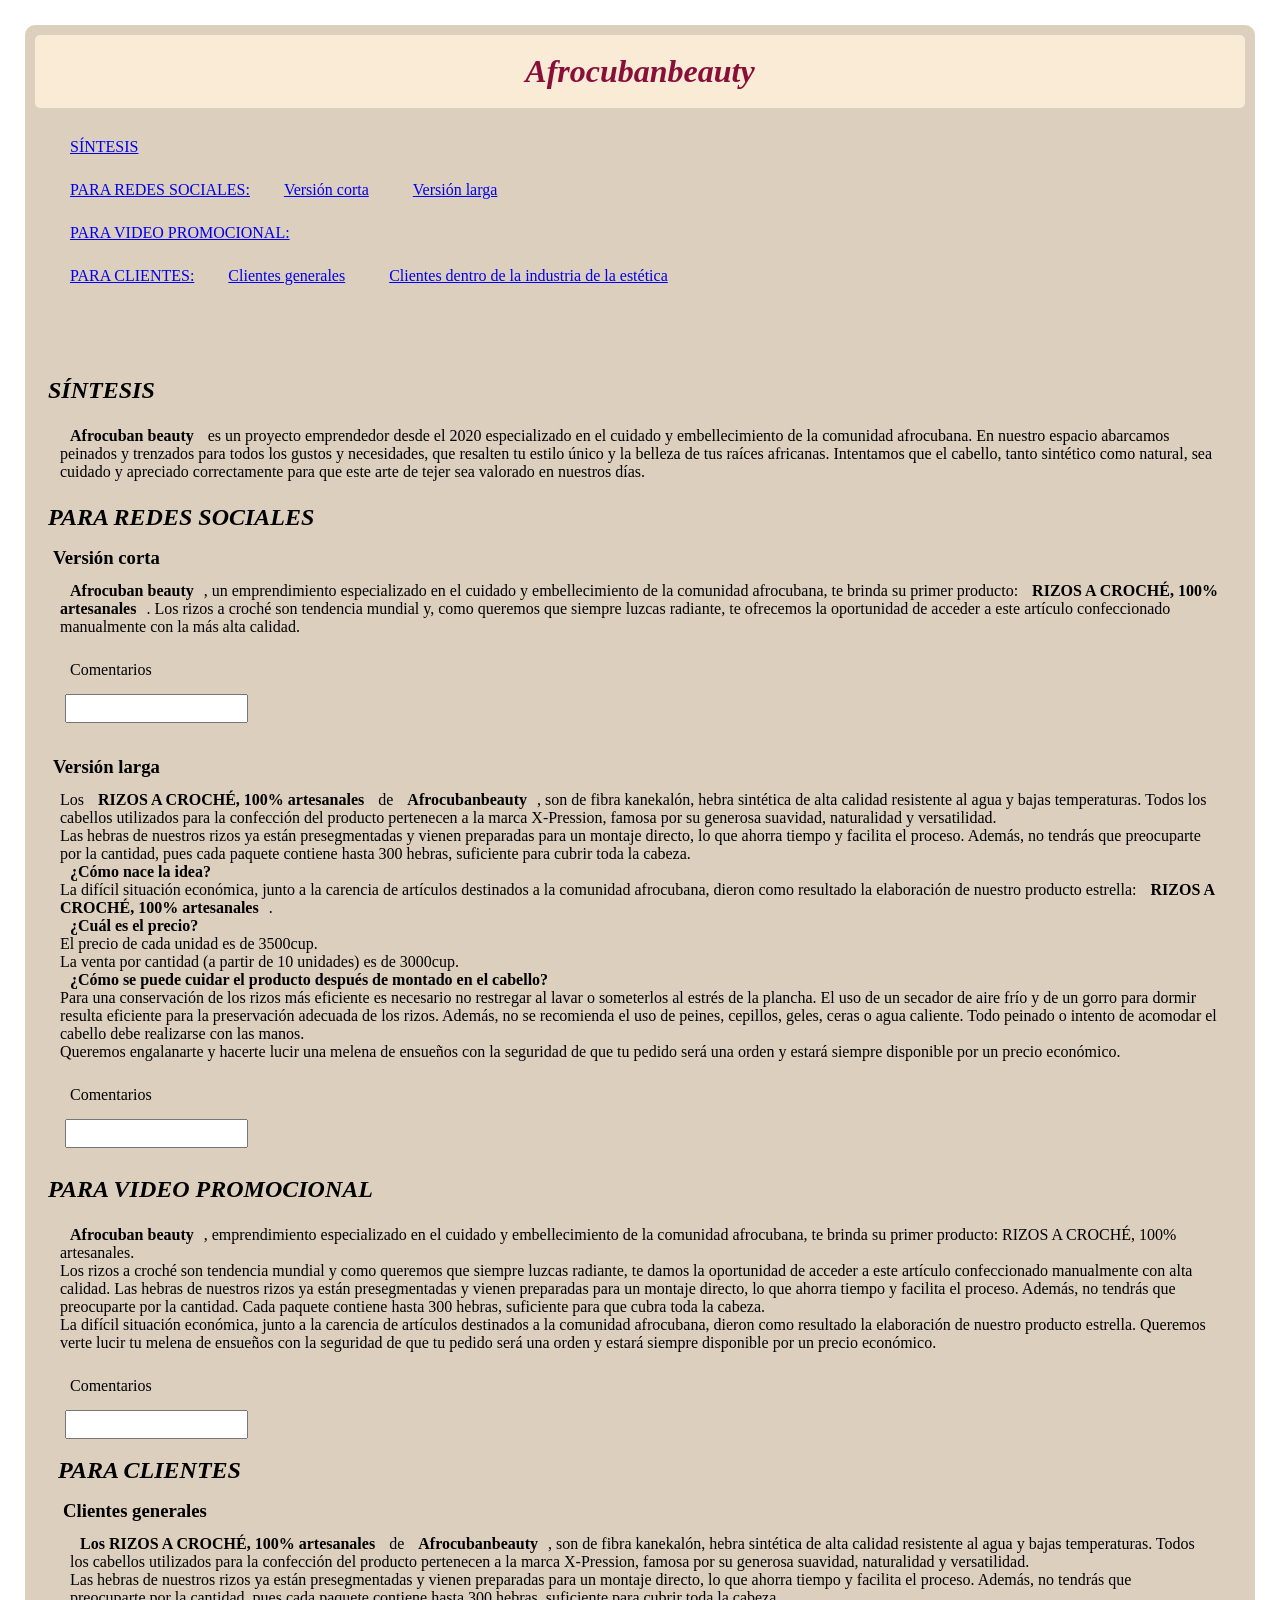
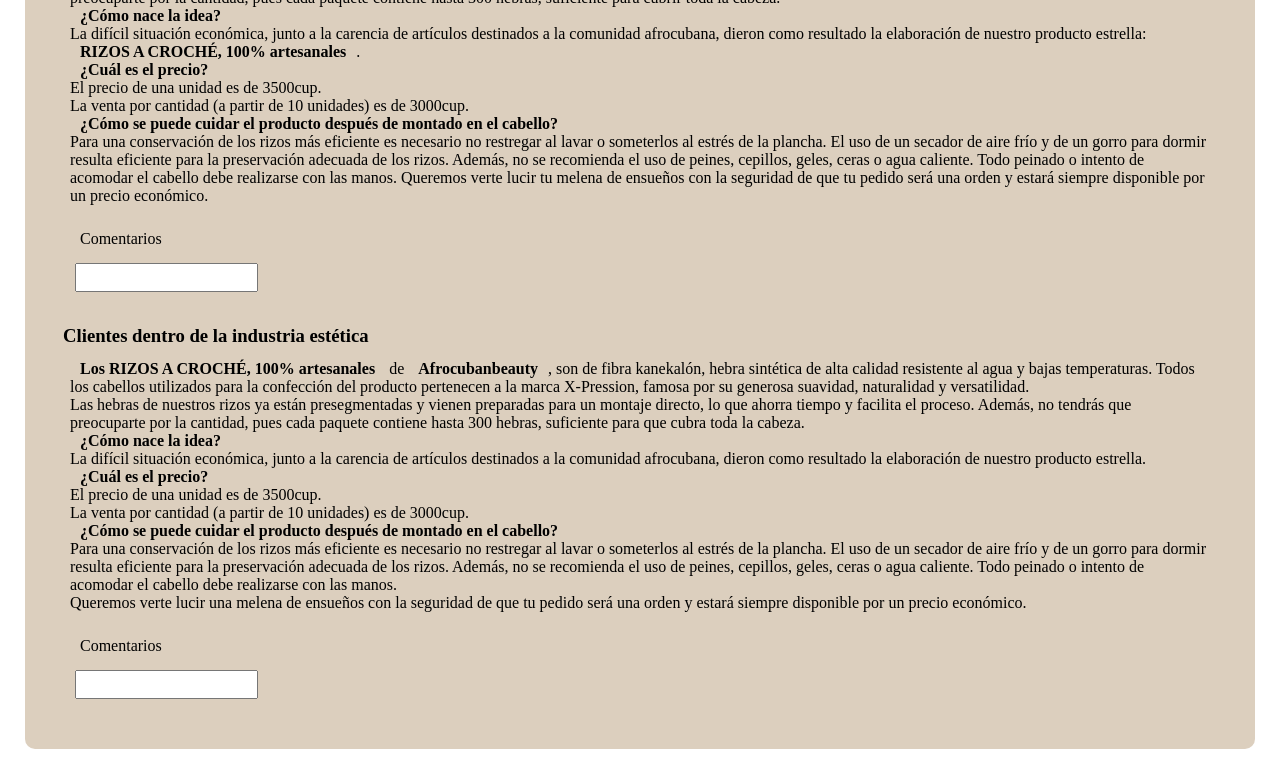
==== index.html @ 877c1de9 "cambios pequenos" ====
<!DOCTYPE html>
<html lang="en">
<head>
    <meta charset="UTF-8">
    <meta http-equiv="X-UA-Compatible" content="IE=edge">
    <meta name="viewport" content="width=device-width, initial-scale=1.0">
    <title>Afrocubanbeauty</title>
    <link rel="stylesheet" href="estilos.css">
</head>
<body>
    <div>
        <header>
            <h1 id="titulo">Afrocubanbeauty</h1>
        </header>
        <section>
            <ul>
                <ul><a href="#sintesis">SÍNTESIS</a></ul>
                <ul><a href="#redes">PARA REDES SOCIALES:</a>
                    <li><a href="#versioncorta"> Versión corta</a></li>
                    <li><a href="#versionlarga"> Versión larga</a></li>
                </ul>
                <ul> <a href="#video">PARA VIDEO PROMOCIONAL:</a></ul>
                <ul><a href="#clientes">PARA CLIENTES:</a>
                    <li><a href="#general"> Clientes generales</a></li>
                    <li><a href="#industria"> Clientes dentro de la industria de la estética</a></li>
                </ul>
            </ul>
            <br/>
            <br/>
            <br/>
            <h2 id="sintesis">SÍNTESIS</h2>
            <article>
                <p><strong>Afrocuban beauty</strong> es un proyecto emprendedor desde el 2020 
                    especializado en el cuidado y embellecimiento 
                    de la comunidad afrocubana. En nuestro espacio abarcamos peinados y trenzados para todos 
                    los gustos y necesidades,
                    que resalten tu estilo único y la belleza de tus raíces africanas. 
                    Intentamos que el cabello, tanto sintético como natural, sea cuidado y
                    apreciado correctamente para que este arte de tejer sea valorado 
                    en nuestros días.
                </p>
            </article>
            <h2 id="redes">PARA REDES SOCIALES</h2>
            <article>
                <h3 id="versioncorta">Versión corta</h3>
                <p><strong>Afrocuban beauty</strong>, un emprendimiento especializado en el cuidado y embellecimiento 
                    de la comunidad afrocubana, te brinda su primer producto: <strong>RIZOS A CROCHÉ, 100% artesanales</strong>. 
                    Los rizos a croché son tendencia mundial y, como queremos que siempre luzcas radiante, 
                    te ofrecemos la oportunidad de acceder a este artículo confeccionado manualmente 
                    con la más alta calidad.                    
                </p>
                <footer>
                    <p>Comentarios</p>
                    <input type="text">
                </footer>
            </article>
            <article>
                <h3 id="versionlarga">Versión larga</h3>
                <p> Los <strong>RIZOS A CROCHÉ, 100% artesanales</strong> de <strong>Afrocubanbeauty</strong>, son de 
                    fibra kanekalón, hebra sintética de alta calidad resistente al agua y bajas temperaturas. Todos 
                    los cabellos utilizados para la confección del producto pertenecen a la marca X-Pression, famosa 
                    por su generosa suavidad, naturalidad y versatilidad.
                    <br/>Las hebras de nuestros rizos ya están presegmentadas y vienen preparadas para un montaje 
                    directo, lo que ahorra tiempo y facilita el proceso.
                    Además, no tendrás que preocuparte por la cantidad, pues cada paquete contiene hasta 300 hebras, 
                    suficiente para cubrir toda la cabeza.
                    <br/><strong>¿Cómo nace la idea?</strong><br/>
                    La difícil situación económica, junto a la carencia de artículos destinados a la comunidad afrocubana, 
                    dieron como resultado la elaboración de nuestro producto estrella: 
                    <strong>RIZOS A CROCHÉ, 100% artesanales</strong>. 
                    <br/><strong>¿Cuál es el precio?</strong><br/>
                    El precio de cada unidad es de 3500cup. <br/>
                    La venta por cantidad (a partir de 10 unidades) es de 3000cup.
                    <br/><strong>¿Cómo se puede cuidar el producto después de montado en el cabello?</strong><br/>
                    Para una conservación de los rizos más eficiente es necesario no restregar al lavar o someterlos 
                    al estrés de la plancha. El uso de un secador de aire frío y de un gorro para dormir resulta 
                    eficiente para la preservación adecuada de los rizos. Además, no se recomienda el uso de peines, 
                    cepillos, geles, ceras o agua caliente. Todo peinado o intento de acomodar el cabello debe 
                    realizarse con las manos.
                    <br/>
                    Queremos engalanarte y hacerte lucir una melena de ensueños con la seguridad de que tu 
                    pedido será una orden y estará siempre disponible por un precio económico.
                    
                </p>
                <footer>
                    <p>Comentarios</p>
                    <input type="text">
                </footer>
            </article>
            <h2 id="video">PARA VIDEO PROMOCIONAL</h2>
            <article>
                <p><strong>Afrocuban beauty</strong>, emprendimiento especializado en el cuidado y embellecimiento 
                    de la comunidad afrocubana, te brinda su primer producto: RIZOS A CROCHÉ, 100% artesanales. 
                    <br/>Los rizos a croché son tendencia mundial y como queremos que siempre luzcas radiante, 
                    te damos la oportunidad de acceder a este artículo confeccionado manualmente con 
                    alta calidad.
                    Las hebras de nuestros rizos ya están presegmentadas y vienen preparadas para un montaje directo, 
                    lo que ahorra tiempo y facilita el proceso.
                    Además, no tendrás que preocuparte por la cantidad. Cada paquete contiene hasta 300 hebras, 
                    suficiente para que cubra toda la cabeza.
                    <br/>
                    La difícil situación económica, junto a la carencia de artículos destinados a la comunidad afrocubana, 
                    dieron como resultado la elaboración de nuestro producto estrella. 
                    Queremos verte lucir tu melena de ensueños con la seguridad de que tu pedido será una 
                    orden y estará siempre disponible por un precio económico.
                    
                </p>
                <footer>
                    <p>Comentarios</p>
                    <input type="text">
                </footer>
            <h2 id="clientes">PARA CLIENTES</h2>
            <article>
                <h3 id="general">Clientes generales</h3>
                <p><strong>Los RIZOS A CROCHÉ, 100% artesanales</strong> de <strong>Afrocubanbeauty</strong>, son de 
                    fibra kanekalón, hebra sintética de alta calidad resistente al agua y bajas temperaturas. Todos los 
                    cabellos utilizados para la confección del producto pertenecen a la marca X-Pression, famosa por su 
                    generosa suavidad, naturalidad y versatilidad.
                    <br/>Las hebras de nuestros rizos ya están presegmentadas y vienen preparadas para un montaje directo, 
                    lo que ahorra tiempo y facilita el proceso.
                    Además, no tendrás que preocuparte por la cantidad, pues cada paquete contiene hasta 300 hebras, 
                    suficiente para cubrir toda la cabeza.
                    <br/><strong>¿Cómo nace la idea?</strong><br/>
                    La difícil situación económica, junto a la carencia de artículos destinados a la comunidad afrocubana, 
                    dieron como resultado la elaboración de nuestro producto estrella: <strong>RIZOS A CROCHÉ, 100% artesanales</strong>. 
                    <br/><strong>¿Cuál es el precio?</strong><br/>
                    El precio de una unidad es de 3500cup. <br/>
                    La venta por cantidad (a partir de 10 unidades) es de 3000cup.
                    <br/>
                    <strong>¿Cómo se puede cuidar el producto después de montado en el cabello?</strong><br/>
                    Para una conservación de los rizos más eficiente es necesario no restregar al lavar o someterlos 
                    al estrés de la plancha. El uso de un secador de aire frío y de un gorro para dormir resulta eficiente 
                    para la preservación adecuada de los rizos. Además, no se recomienda el uso de peines, cepillos, geles, 
                    ceras o agua caliente. Todo peinado o intento de acomodar el cabello debe realizarse con las manos.
                    Queremos verte lucir tu melena de ensueños con la seguridad de que tu pedido será una 
                    orden y estará siempre disponible por un precio económico.
                    
                </p>
                <footer>
                    <p>Comentarios</p>
                    <input type="text">
                </footer>
            </article>
            <article>
                <h3 id="industria">Clientes dentro de la industria estética</h3>
                <p><strong>Los RIZOS A CROCHÉ, 100% artesanales</strong> de <strong>Afrocubanbeauty</strong>, son de 
                    fibra kanekalón, hebra sintética de alta calidad resistente al agua y bajas temperaturas. Todos 
                    los cabellos utilizados para la confección del producto pertenecen a la marca X-Pression, famosa 
                    por su generosa suavidad, naturalidad y versatilidad.
                    <br/>Las hebras de nuestros rizos ya están presegmentadas y vienen preparadas para un montaje directo, 
                    lo que ahorra tiempo y facilita el proceso.
                    Además, no tendrás que preocuparte por la cantidad, pues cada paquete contiene hasta 300 hebras, 
                    suficiente para que cubra toda la cabeza.
                    <br/><strong>¿Cómo nace la idea?</strong><br/>
                    La difícil situación económica, junto a la carencia de artículos destinados a la comunidad afrocubana, 
                    dieron como resultado la elaboración de nuestro producto estrella. 
                    <br/><strong>¿Cuál es el precio?</strong><br/>
                    El precio de una unidad es de 3500cup. <br/>
                    La venta por cantidad (a partir de 10 unidades) es de 3000cup.
                    <br/>
                    <strong>¿Cómo se puede cuidar el producto después de montado en el cabello?</strong><br/>
                    Para una conservación de los rizos más eficiente es necesario no restregar al lavar o someterlos 
                    al estrés de la plancha. El uso de un secador de aire frío y de un gorro para dormir resulta 
                    eficiente para la preservación adecuada de los rizos. Además, no se recomienda el uso de peines, 
                    cepillos, geles, ceras o agua caliente. Todo peinado o intento de acomodar el cabello debe 
                    realizarse con las manos.
                    <br/>
                    Queremos verte lucir una melena de ensueños con la seguridad de que tu pedido 
                    será una orden y estará siempre disponible por un precio económico.
                    
                </p>
                <footer>
                    <p>Comentarios</p>
                    <input type="text">
                </footer>
</body>
</html>
---- estilos.css ----
* {
    margin: 5px;
    padding: 5px;
}rgb(233, 163, 58)rgb(233, 210, 177)

body {
    background-color: blanchedalmond;
}

div {
    border: 3px blanchedalmond;
    background-color: rgb(220, 207, 190);
    border-radius: 10px;
}

h1 {
    font-size: 2rem;
    font-family: 'Lucida Sans';
    color: rgb(138, 15, 56);
    font-style: italic;
    text-align: center;
}

h2 {
    font-style: italic;
    padding: 3px;
}

header footer article section {
    display: block;
}

h3 {
    padding: 3px;
    margin: 0px;
}

article {
    font-family: Verdana;
}

li {
    display: inline-block;
}

header {
    border: 3px antiquewhite solid;
    border-radius: 5px;
    background-color: antiquewhite;
}
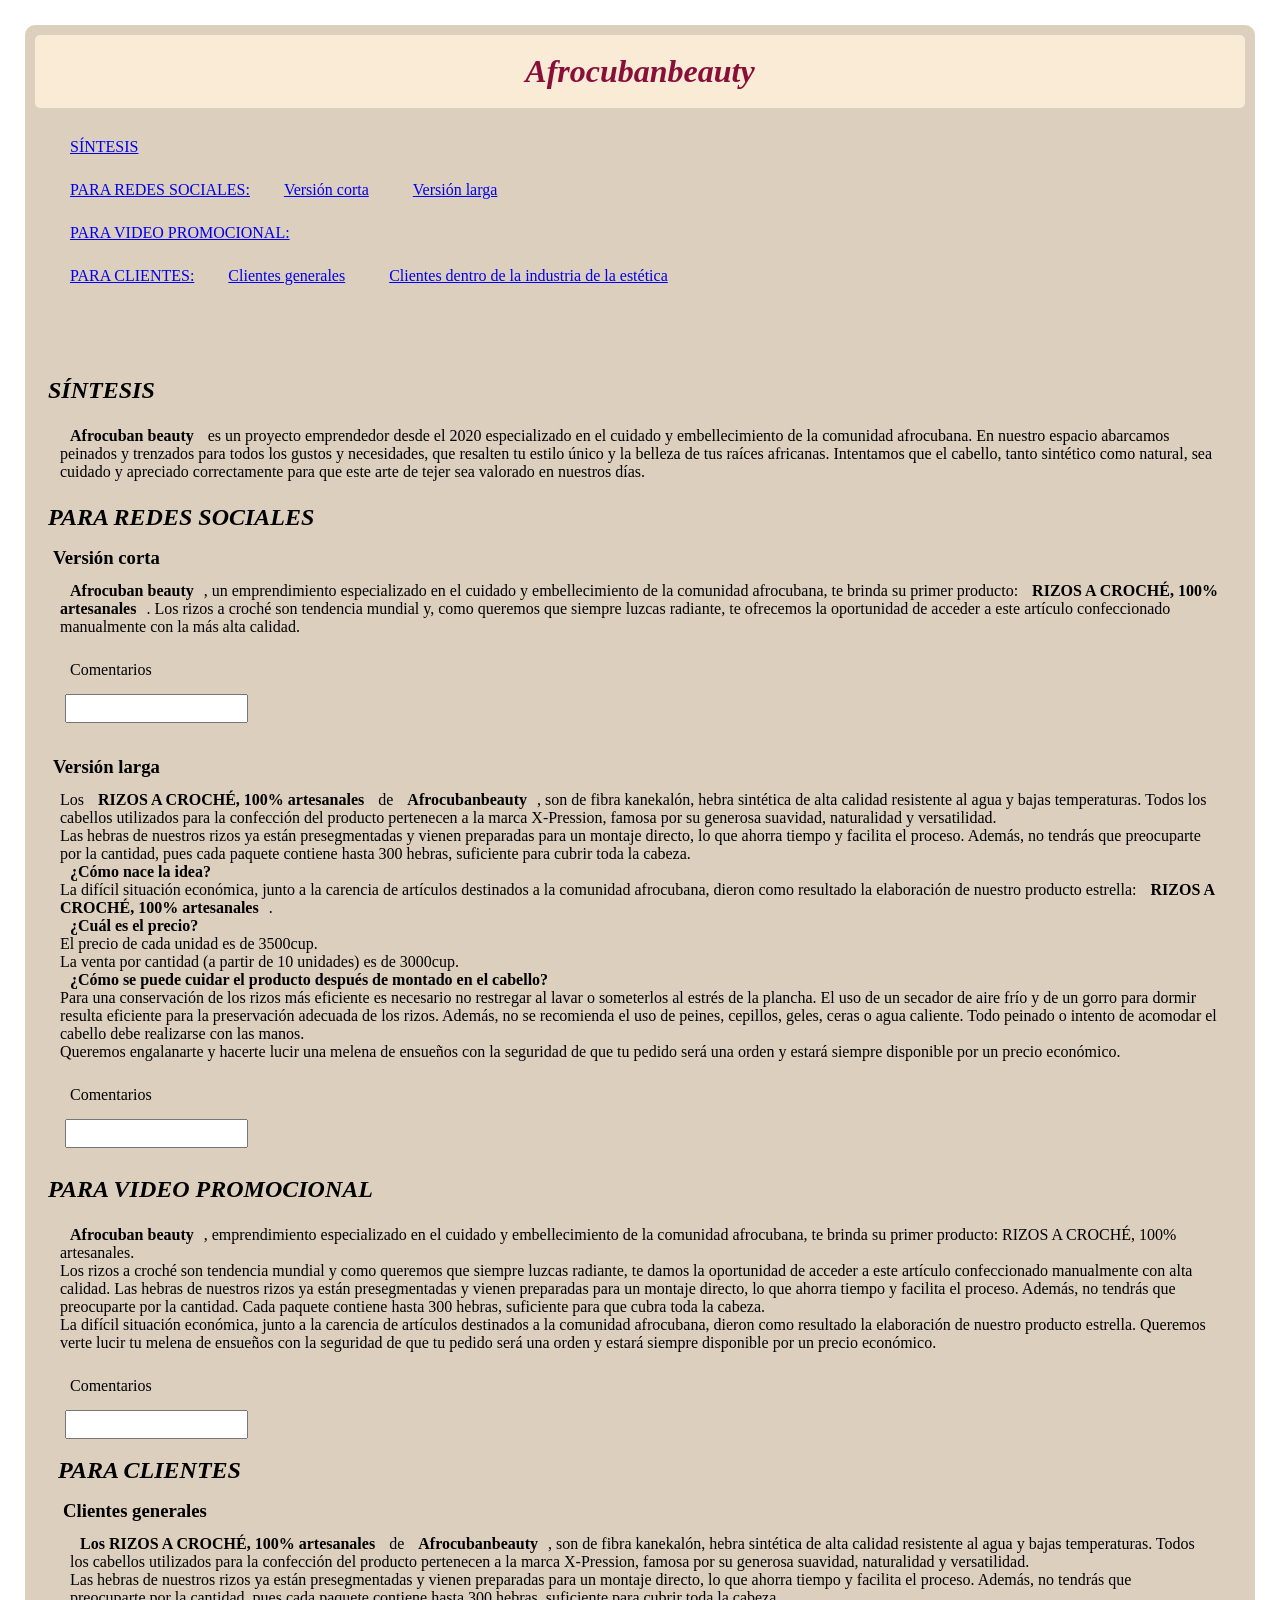
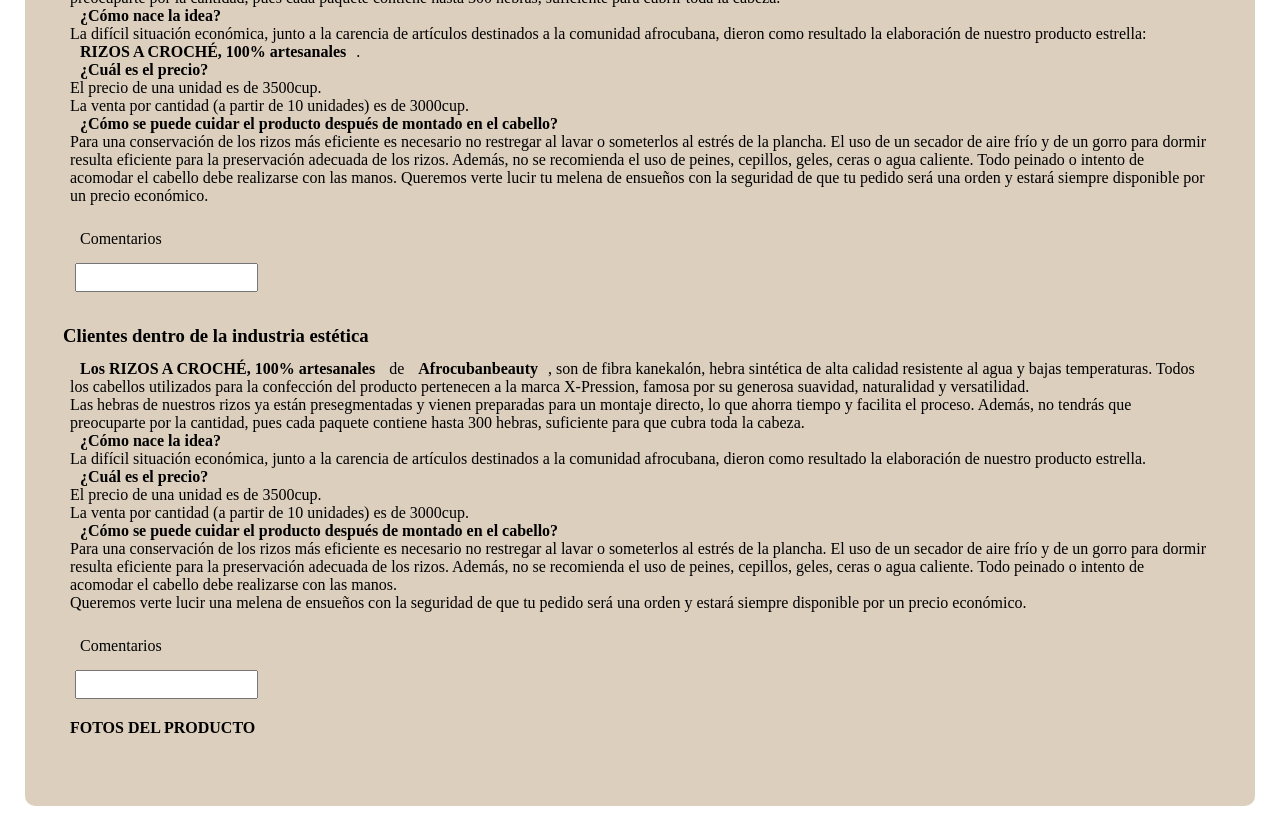
==== commit 2b369c91: "icon arreglado" ====
--- a/index.html
+++ b/index.html
@@ -6,6 +6,7 @@
     <meta name="viewport" content="width=device-width, initial-scale=1.0">
     <title>Afrocubanbeauty</title>
     <link rel="stylesheet" href="estilos.css">
+    <link rel="icon" type="image/x-icon" href="favicon.ico">
 </head>
 <body>
     <div>
@@ -173,5 +174,10 @@
                     <p>Comentarios</p>
                     <input type="text">
                 </footer>
+    
+    <h4>FOTOS DEL PRODUCTO</h4>
+    <img>
+    <img>
+    <img>
 </body>
 </html>
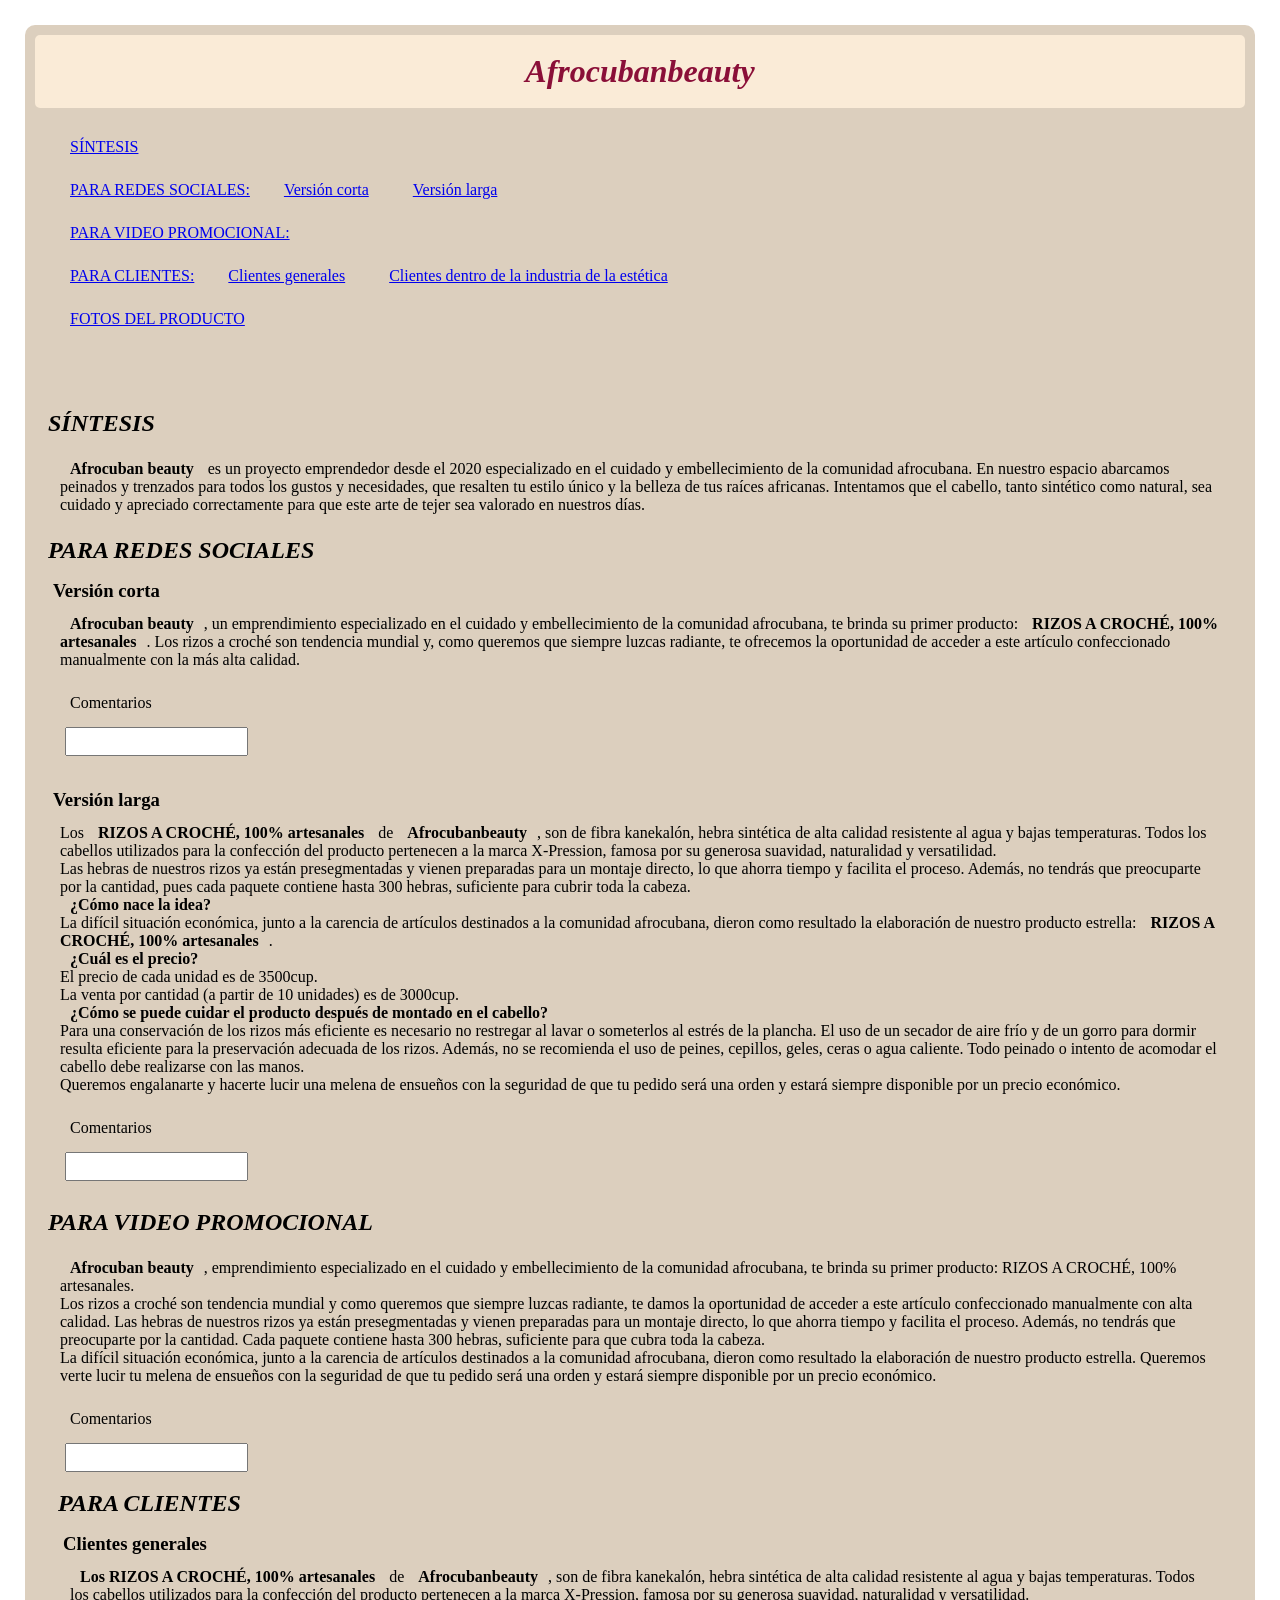
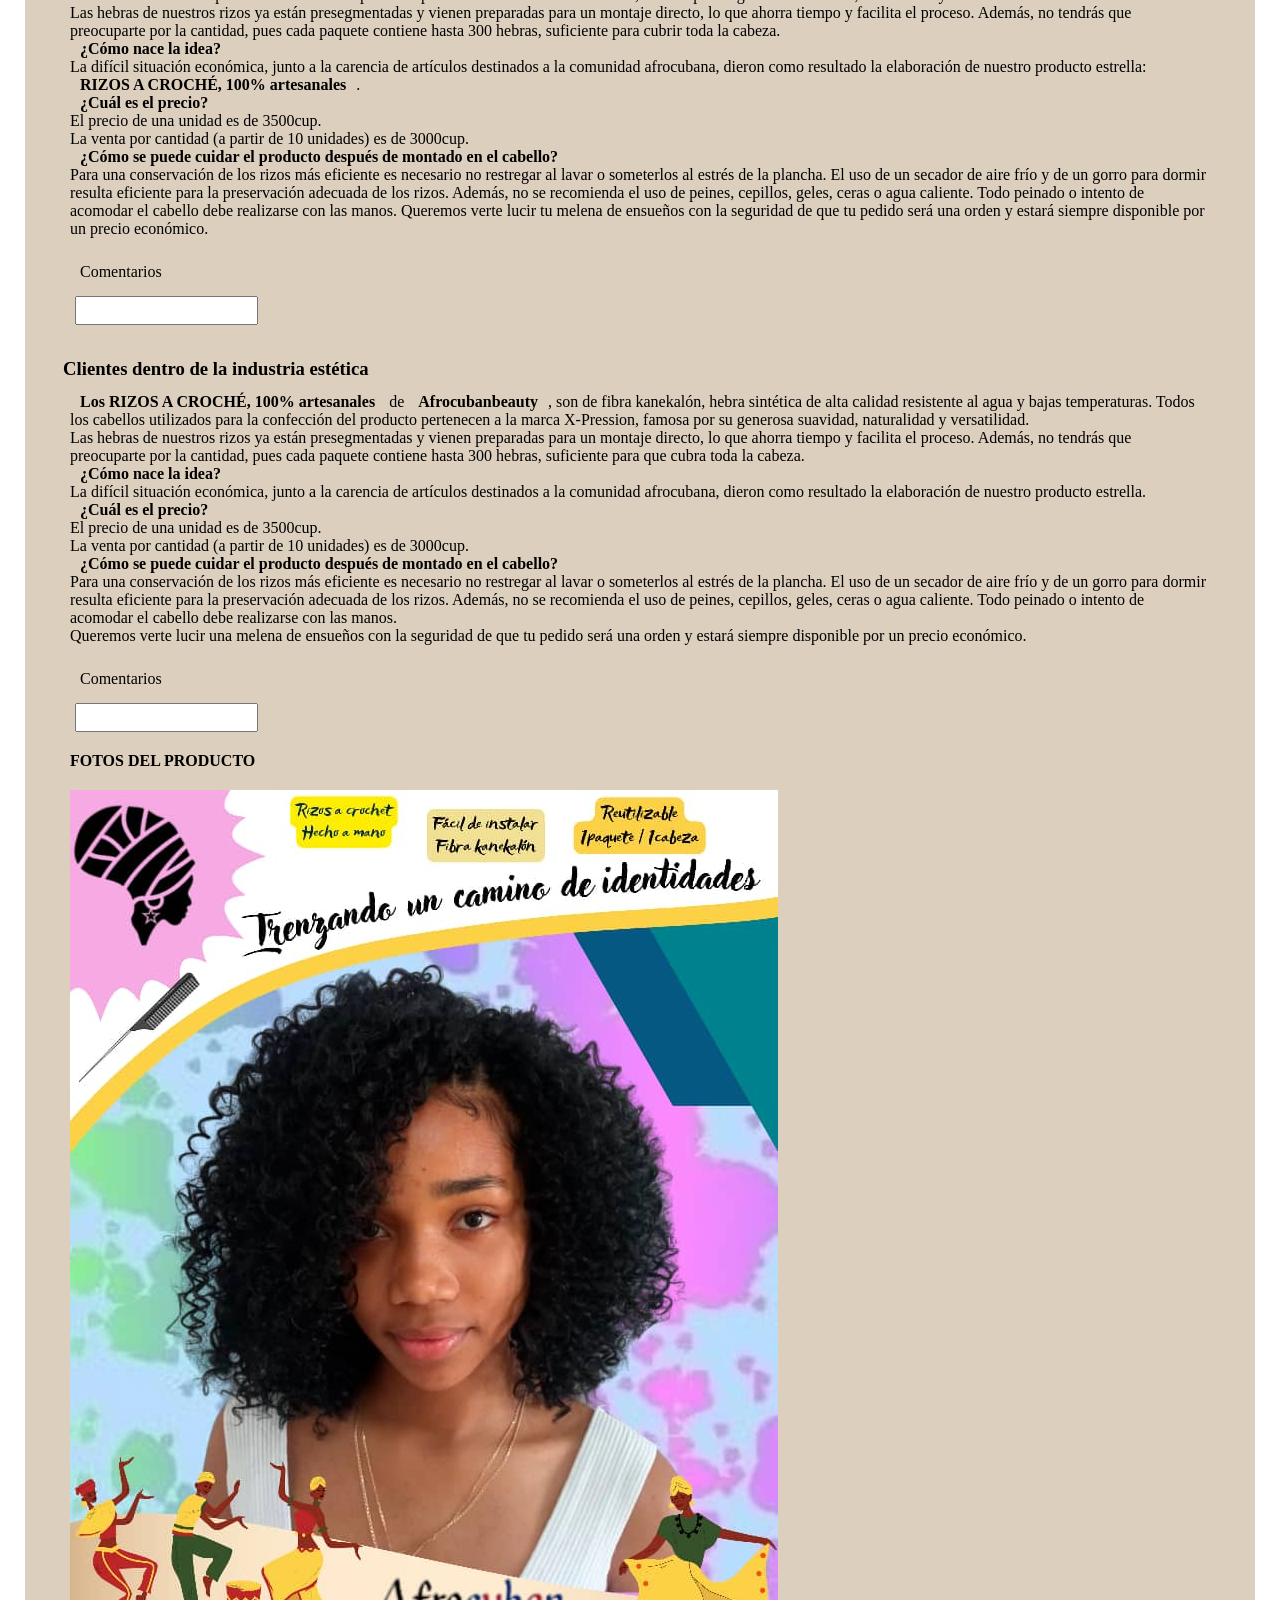
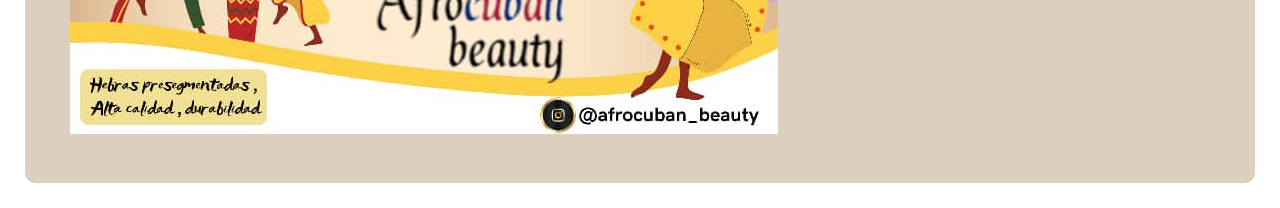
==== commit 9b12e8b4: "foto" ====
--- a/index.html
+++ b/index.html
@@ -25,6 +25,7 @@
                     <li><a href="#general"> Clientes generales</a></li>
                     <li><a href="#industria"> Clientes dentro de la industria de la estética</a></li>
                 </ul>
+                <ul><a href="#fotos">FOTOS DEL PRODUCTO</a></ul>
             </ul>
             <br/>
             <br/>
@@ -175,9 +176,7 @@
                     <input type="text">
                 </footer>
     
-    <h4>FOTOS DEL PRODUCTO</h4>
-    <img>
-    <img>
-    <img>
+    <h4 id="fotos">FOTOS DEL PRODUCTO</h4>
+    <img src="1.jpg" height="50%"/>
 </body>
 </html>
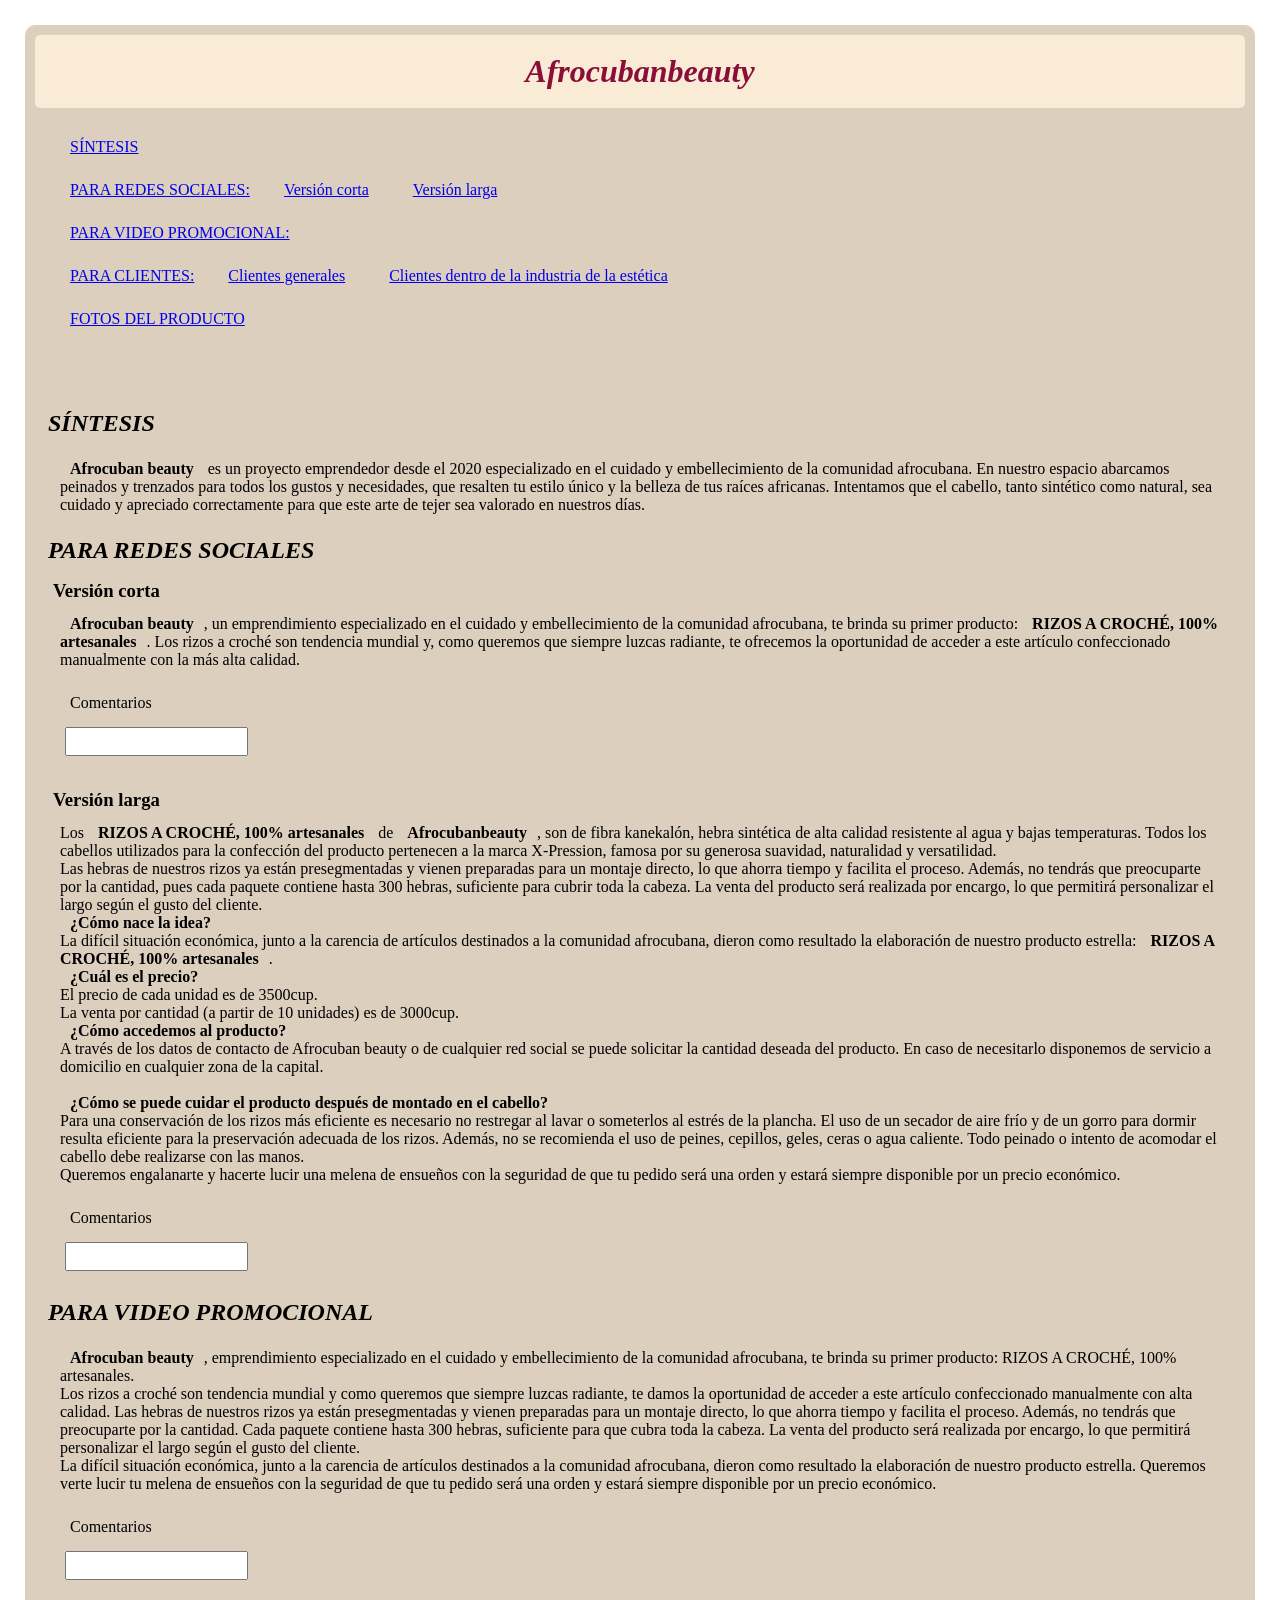
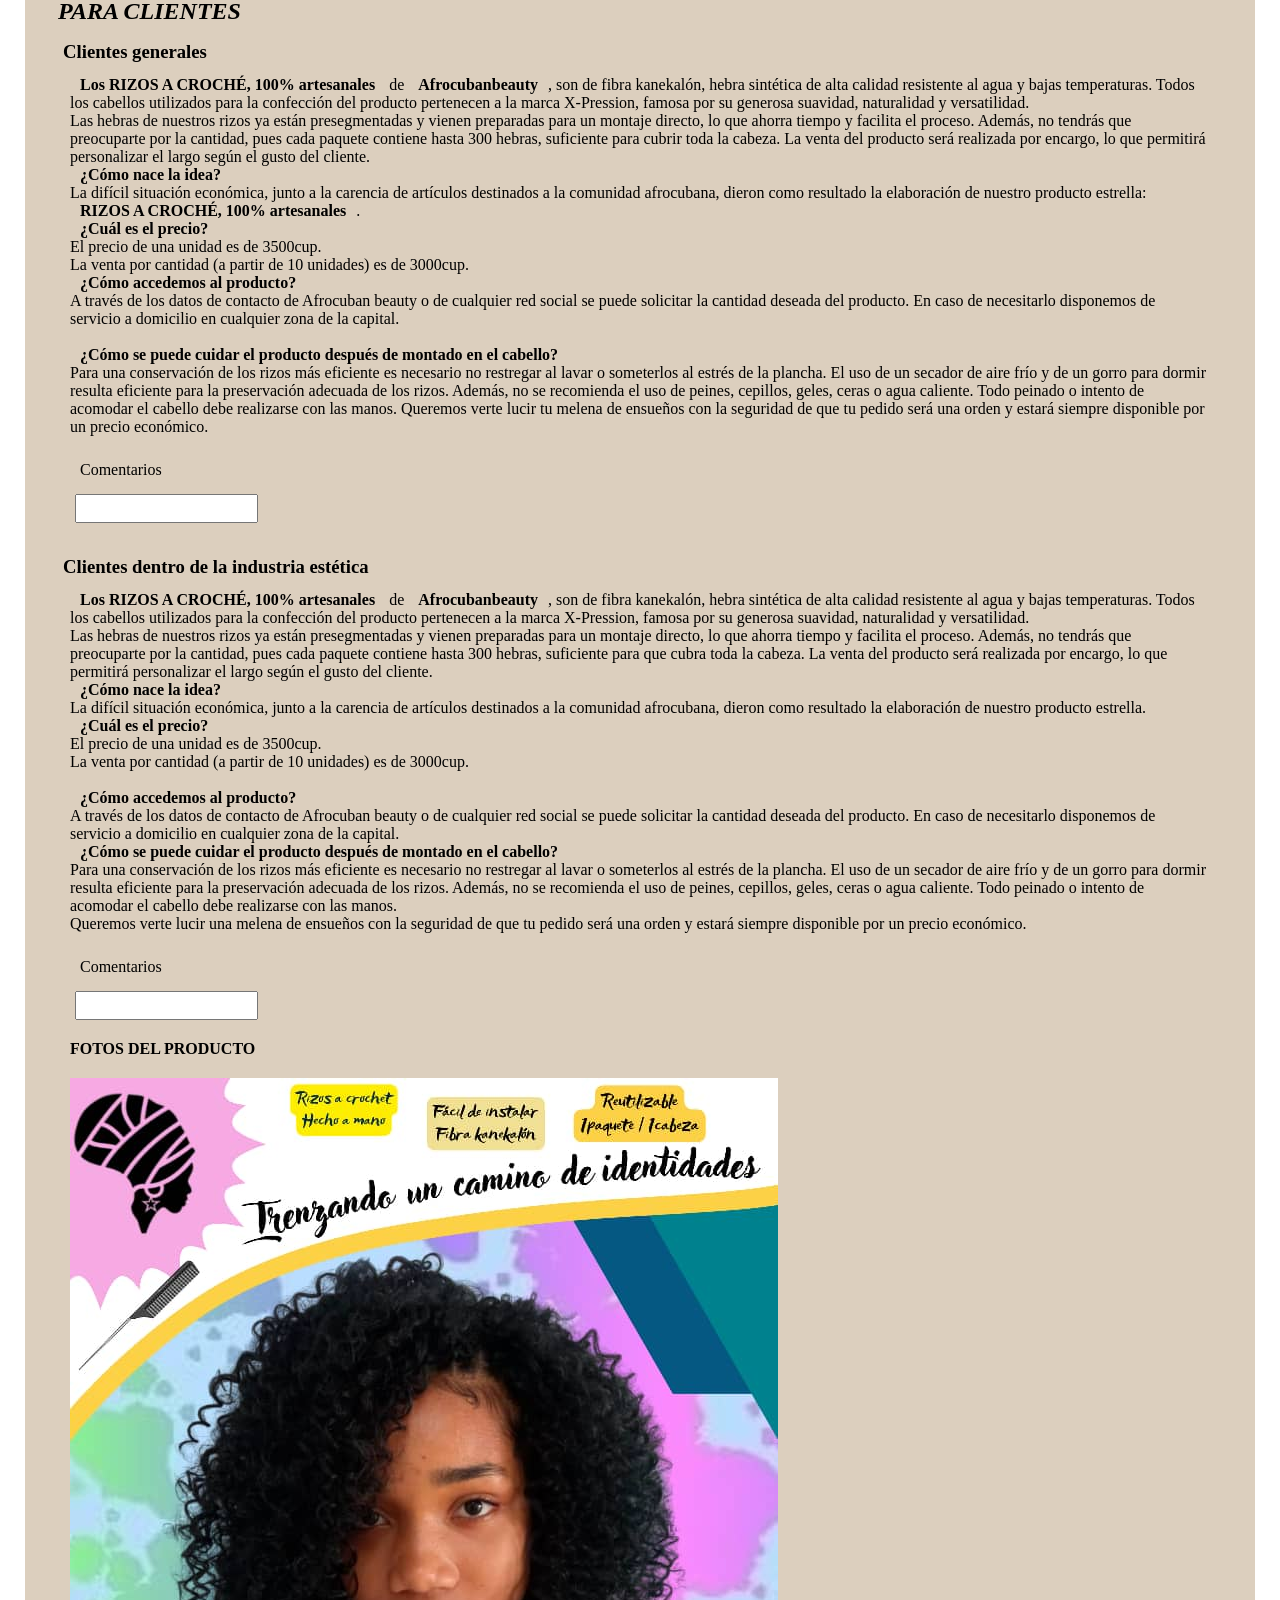
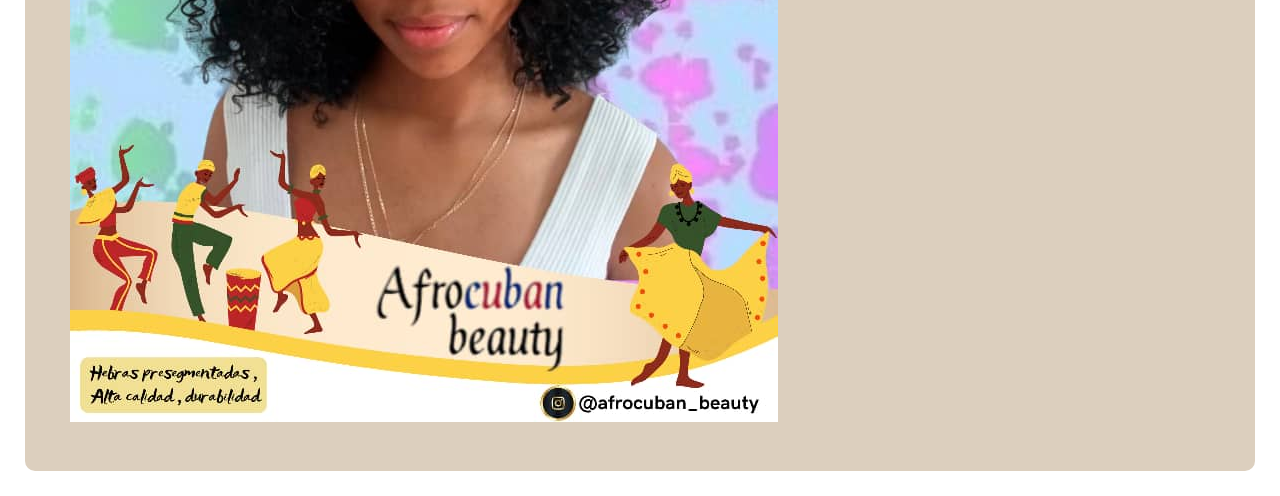
==== commit e87e580a: "lll" ====
--- a/index.html
+++ b/index.html
@@ -65,7 +65,8 @@
                     <br/>Las hebras de nuestros rizos ya están presegmentadas y vienen preparadas para un montaje 
                     directo, lo que ahorra tiempo y facilita el proceso.
                     Además, no tendrás que preocuparte por la cantidad, pues cada paquete contiene hasta 300 hebras, 
-                    suficiente para cubrir toda la cabeza.
+                    suficiente para cubrir toda la cabeza. La venta del producto será realizada por encargo, 
+                    lo que permitirá personalizar el largo según el gusto del cliente. 
                     <br/><strong>¿Cómo nace la idea?</strong><br/>
                     La difícil situación económica, junto a la carencia de artículos destinados a la comunidad afrocubana, 
                     dieron como resultado la elaboración de nuestro producto estrella: 
@@ -73,6 +74,11 @@
                     <br/><strong>¿Cuál es el precio?</strong><br/>
                     El precio de cada unidad es de 3500cup. <br/>
                     La venta por cantidad (a partir de 10 unidades) es de 3000cup.
+                    <br/><strong>¿Cómo accedemos al producto?</strong><br/>
+                    A través de los datos de contacto de Afrocuban beauty o de cualquier red social se puede solicitar 
+                    la cantidad deseada del producto. En caso de necesitarlo disponemos de servicio a domicilio en cualquier zona
+                    de la capital.
+                    <br/>
                     <br/><strong>¿Cómo se puede cuidar el producto después de montado en el cabello?</strong><br/>
                     Para una conservación de los rizos más eficiente es necesario no restregar al lavar o someterlos 
                     al estrés de la plancha. El uso de un secador de aire frío y de un gorro para dormir resulta 
@@ -99,7 +105,8 @@
                     Las hebras de nuestros rizos ya están presegmentadas y vienen preparadas para un montaje directo, 
                     lo que ahorra tiempo y facilita el proceso.
                     Además, no tendrás que preocuparte por la cantidad. Cada paquete contiene hasta 300 hebras, 
-                    suficiente para que cubra toda la cabeza.
+                    suficiente para que cubra toda la cabeza. La venta del producto será realizada por encargo, 
+                    lo que permitirá personalizar el largo según el gusto del cliente. 
                     <br/>
                     La difícil situación económica, junto a la carencia de artículos destinados a la comunidad afrocubana, 
                     dieron como resultado la elaboración de nuestro producto estrella. 
@@ -121,13 +128,19 @@
                     <br/>Las hebras de nuestros rizos ya están presegmentadas y vienen preparadas para un montaje directo, 
                     lo que ahorra tiempo y facilita el proceso.
                     Además, no tendrás que preocuparte por la cantidad, pues cada paquete contiene hasta 300 hebras, 
-                    suficiente para cubrir toda la cabeza.
+                    suficiente para cubrir toda la cabeza. La venta del producto será realizada por 
+                    encargo, lo que permitirá personalizar el largo según el gusto del cliente. 
                     <br/><strong>¿Cómo nace la idea?</strong><br/>
                     La difícil situación económica, junto a la carencia de artículos destinados a la comunidad afrocubana, 
                     dieron como resultado la elaboración de nuestro producto estrella: <strong>RIZOS A CROCHÉ, 100% artesanales</strong>. 
                     <br/><strong>¿Cuál es el precio?</strong><br/>
                     El precio de una unidad es de 3500cup. <br/>
                     La venta por cantidad (a partir de 10 unidades) es de 3000cup.
+                    <br/><strong>¿Cómo accedemos al producto?</strong><br/>
+                    A través de los datos de contacto de Afrocuban beauty o de cualquier red social se puede solicitar 
+                    la cantidad deseada del producto. En caso de necesitarlo disponemos de servicio a domicilio en cualquier zona
+                    de la capital.
+                    <br/>
                     <br/>
                     <strong>¿Cómo se puede cuidar el producto después de montado en el cabello?</strong><br/>
                     Para una conservación de los rizos más eficiente es necesario no restregar al lavar o someterlos 
@@ -152,13 +165,18 @@
                     <br/>Las hebras de nuestros rizos ya están presegmentadas y vienen preparadas para un montaje directo, 
                     lo que ahorra tiempo y facilita el proceso.
                     Además, no tendrás que preocuparte por la cantidad, pues cada paquete contiene hasta 300 hebras, 
-                    suficiente para que cubra toda la cabeza.
+                    suficiente para que cubra toda la cabeza. La venta del producto será realizada por encargo, lo que permitirá personalizar el largo según el gusto del cliente. 
                     <br/><strong>¿Cómo nace la idea?</strong><br/>
                     La difícil situación económica, junto a la carencia de artículos destinados a la comunidad afrocubana, 
                     dieron como resultado la elaboración de nuestro producto estrella. 
                     <br/><strong>¿Cuál es el precio?</strong><br/>
                     El precio de una unidad es de 3500cup. <br/>
                     La venta por cantidad (a partir de 10 unidades) es de 3000cup.
+                    <br/>
+                    <br/><strong>¿Cómo accedemos al producto?</strong><br/>
+                    A través de los datos de contacto de Afrocuban beauty o de cualquier red social se puede solicitar 
+                    la cantidad deseada del producto. En caso de necesitarlo disponemos de servicio a domicilio en cualquier zona
+                    de la capital.
                     <br/>
                     <strong>¿Cómo se puede cuidar el producto después de montado en el cabello?</strong><br/>
                     Para una conservación de los rizos más eficiente es necesario no restregar al lavar o someterlos 
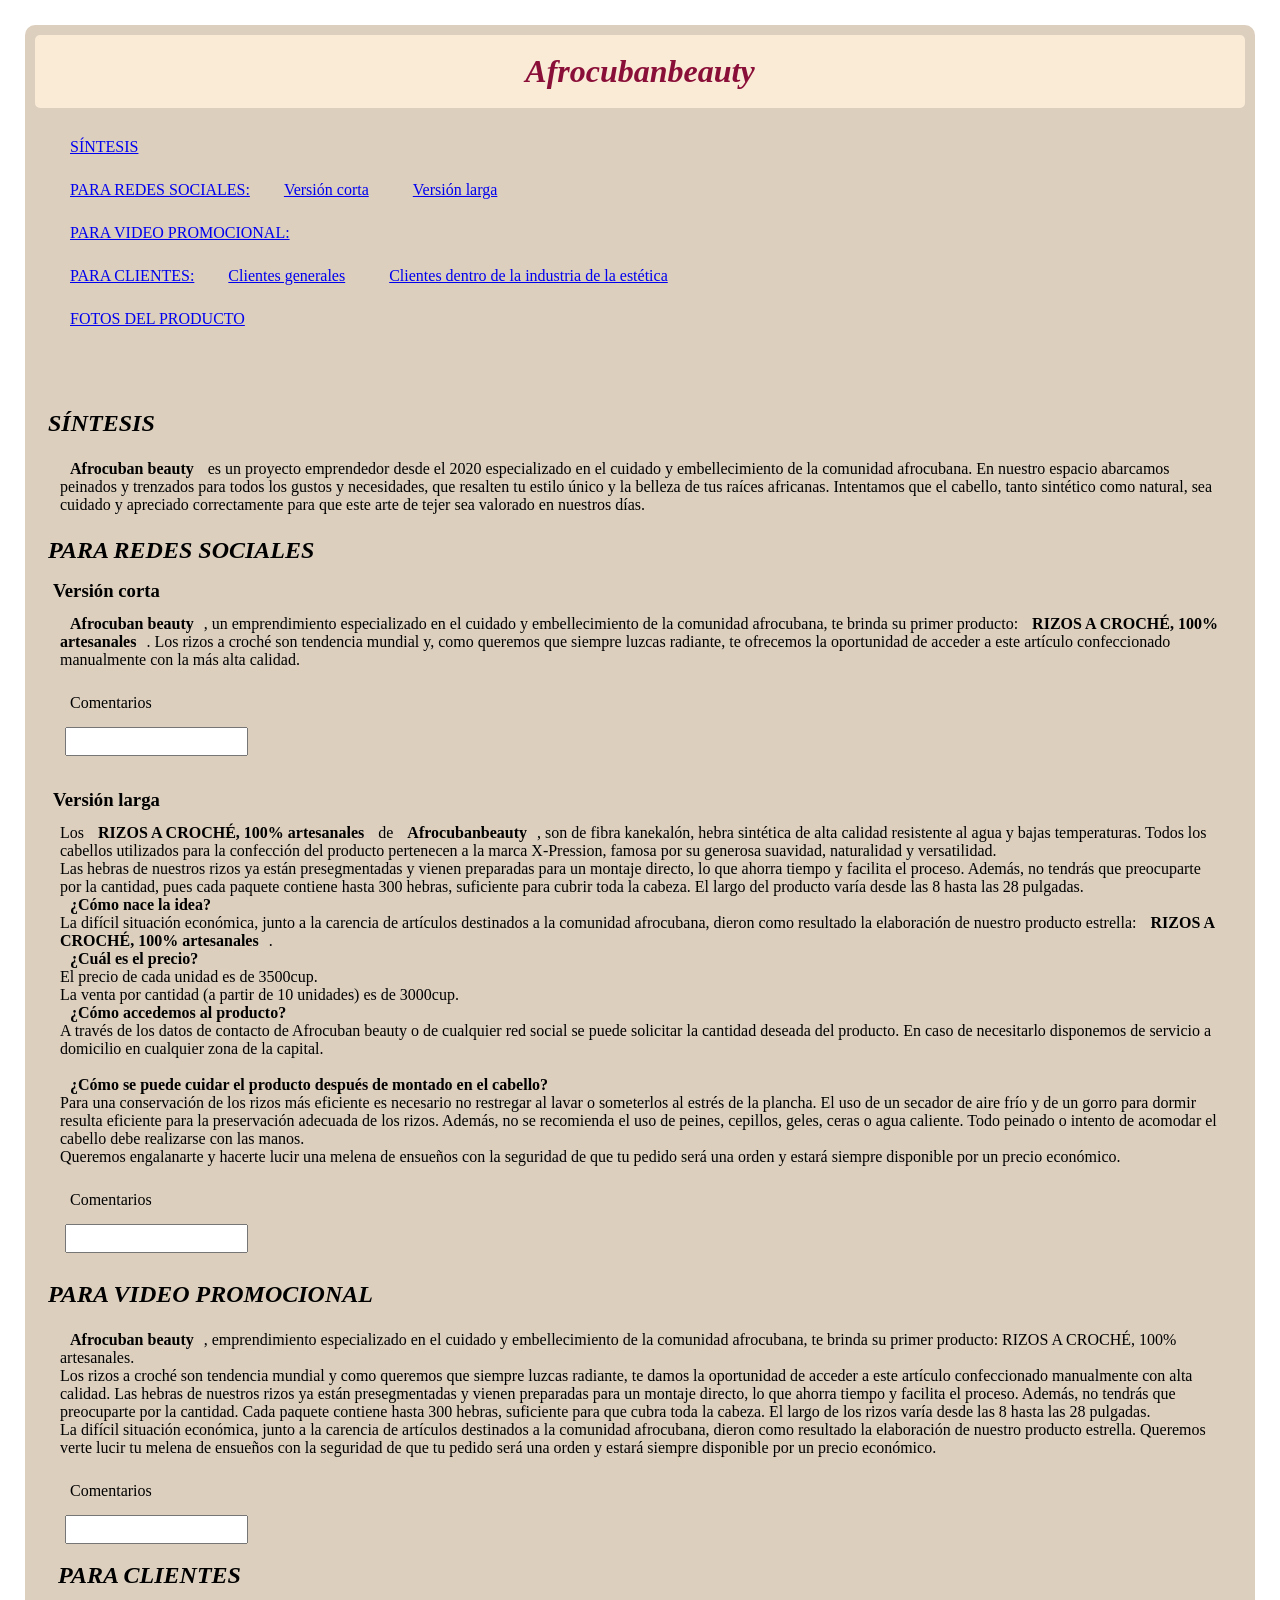
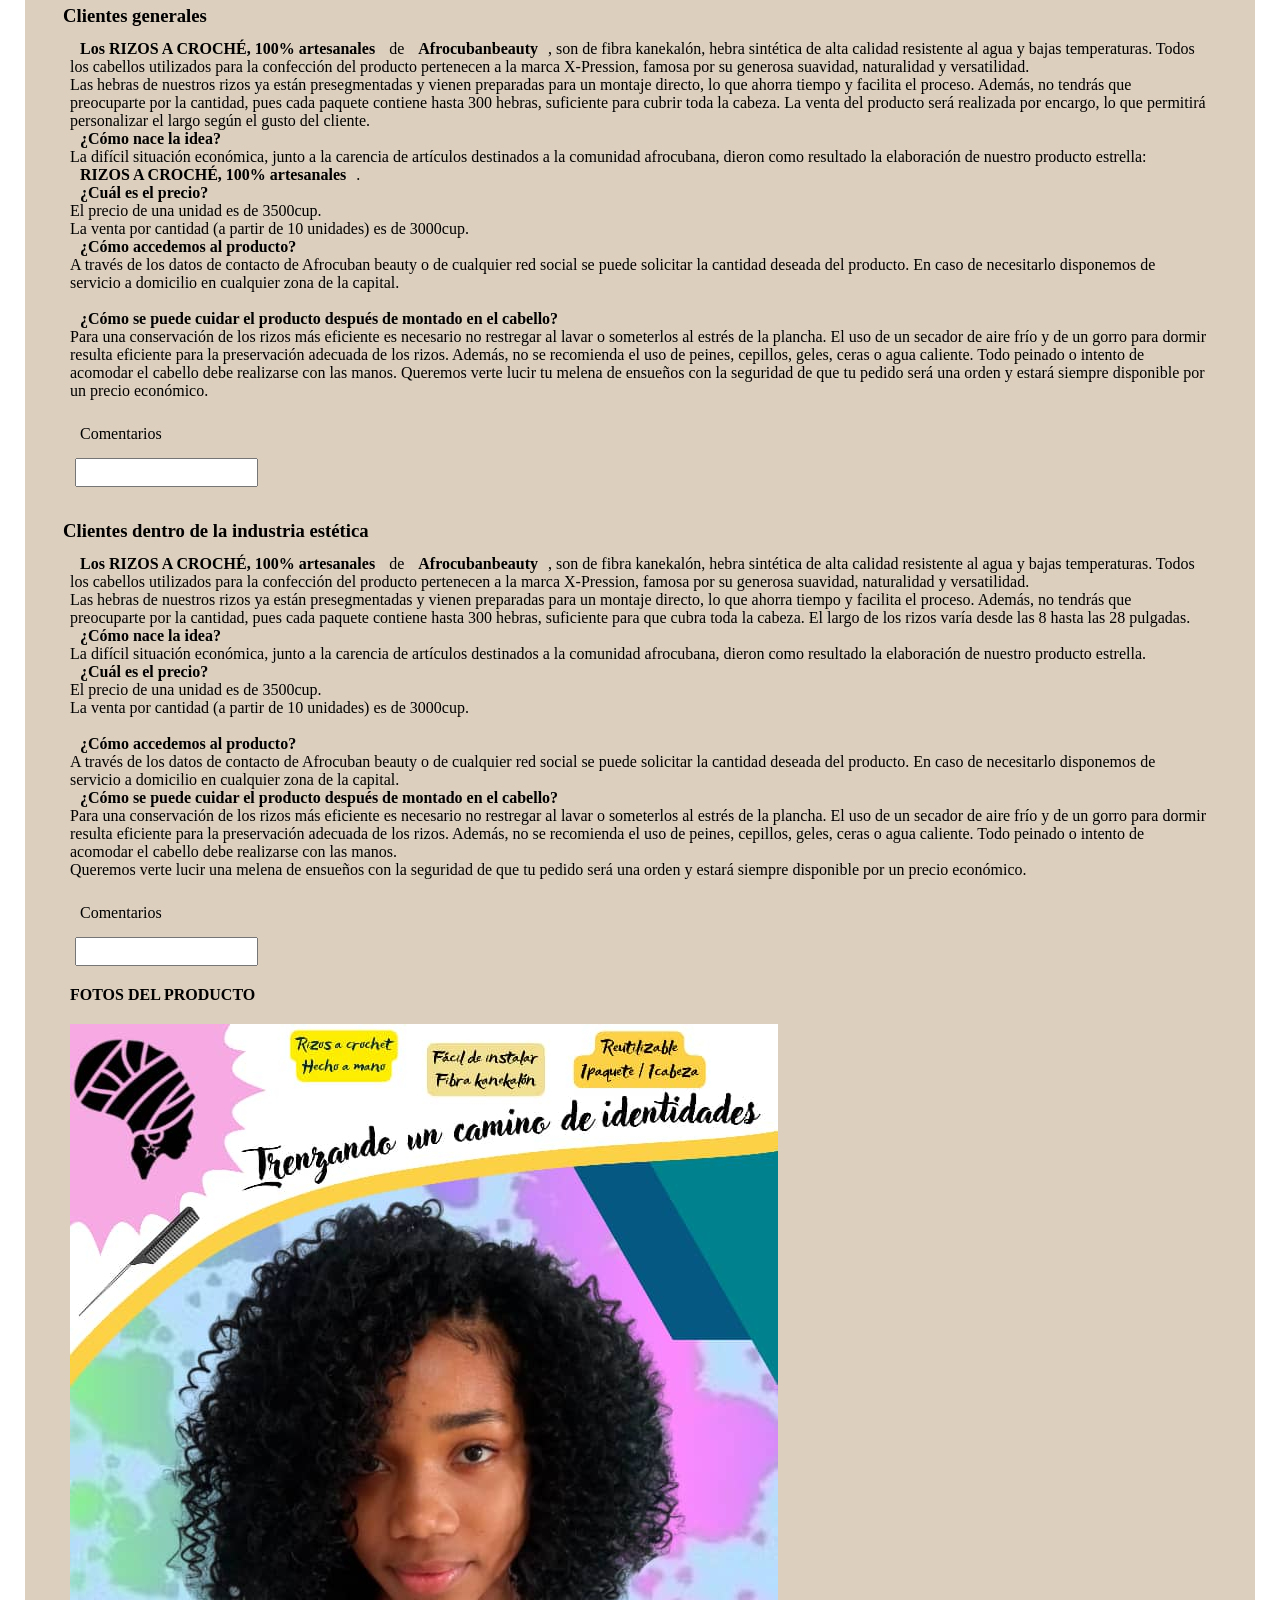
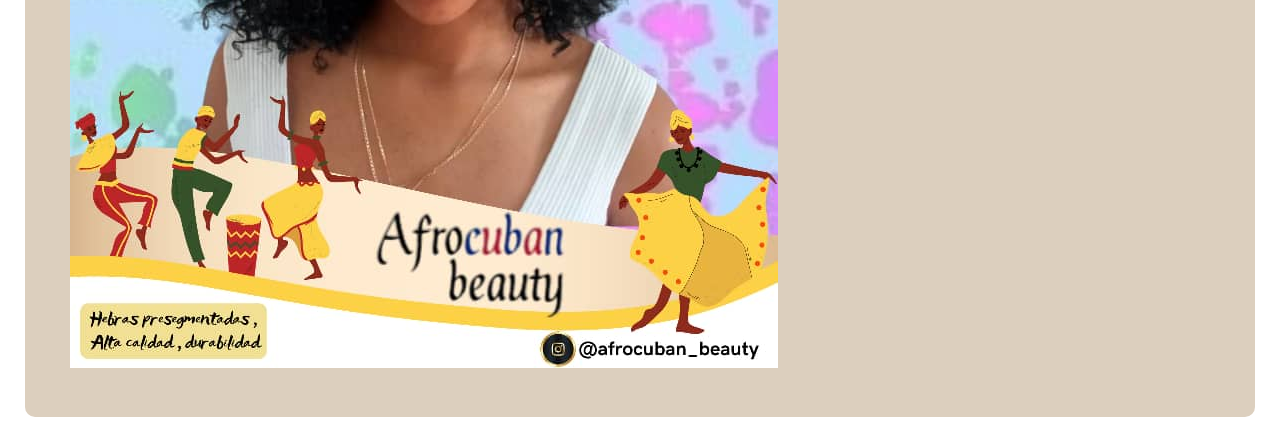
==== commit dae73ac4: "largo" ====
--- a/index.html
+++ b/index.html
@@ -65,8 +65,7 @@
                     <br/>Las hebras de nuestros rizos ya están presegmentadas y vienen preparadas para un montaje 
                     directo, lo que ahorra tiempo y facilita el proceso.
                     Además, no tendrás que preocuparte por la cantidad, pues cada paquete contiene hasta 300 hebras, 
-                    suficiente para cubrir toda la cabeza. La venta del producto será realizada por encargo, 
-                    lo que permitirá personalizar el largo según el gusto del cliente. 
+                    suficiente para cubrir toda la cabeza. El largo del producto varía desde las 8 hasta las 28 pulgadas. 
                     <br/><strong>¿Cómo nace la idea?</strong><br/>
                     La difícil situación económica, junto a la carencia de artículos destinados a la comunidad afrocubana, 
                     dieron como resultado la elaboración de nuestro producto estrella: 
@@ -105,8 +104,8 @@
                     Las hebras de nuestros rizos ya están presegmentadas y vienen preparadas para un montaje directo, 
                     lo que ahorra tiempo y facilita el proceso.
                     Además, no tendrás que preocuparte por la cantidad. Cada paquete contiene hasta 300 hebras, 
-                    suficiente para que cubra toda la cabeza. La venta del producto será realizada por encargo, 
-                    lo que permitirá personalizar el largo según el gusto del cliente. 
+                    suficiente para que cubra toda la cabeza. El largo de los rizos 
+                    varía desde las 8 hasta las 28 pulgadas. 
                     <br/>
                     La difícil situación económica, junto a la carencia de artículos destinados a la comunidad afrocubana, 
                     dieron como resultado la elaboración de nuestro producto estrella. 
@@ -165,7 +164,7 @@
                     <br/>Las hebras de nuestros rizos ya están presegmentadas y vienen preparadas para un montaje directo, 
                     lo que ahorra tiempo y facilita el proceso.
                     Además, no tendrás que preocuparte por la cantidad, pues cada paquete contiene hasta 300 hebras, 
-                    suficiente para que cubra toda la cabeza. La venta del producto será realizada por encargo, lo que permitirá personalizar el largo según el gusto del cliente. 
+                    suficiente para que cubra toda la cabeza. El largo de los rizos varía desde las 8 hasta las 28 pulgadas. 
                     <br/><strong>¿Cómo nace la idea?</strong><br/>
                     La difícil situación económica, junto a la carencia de artículos destinados a la comunidad afrocubana, 
                     dieron como resultado la elaboración de nuestro producto estrella. 
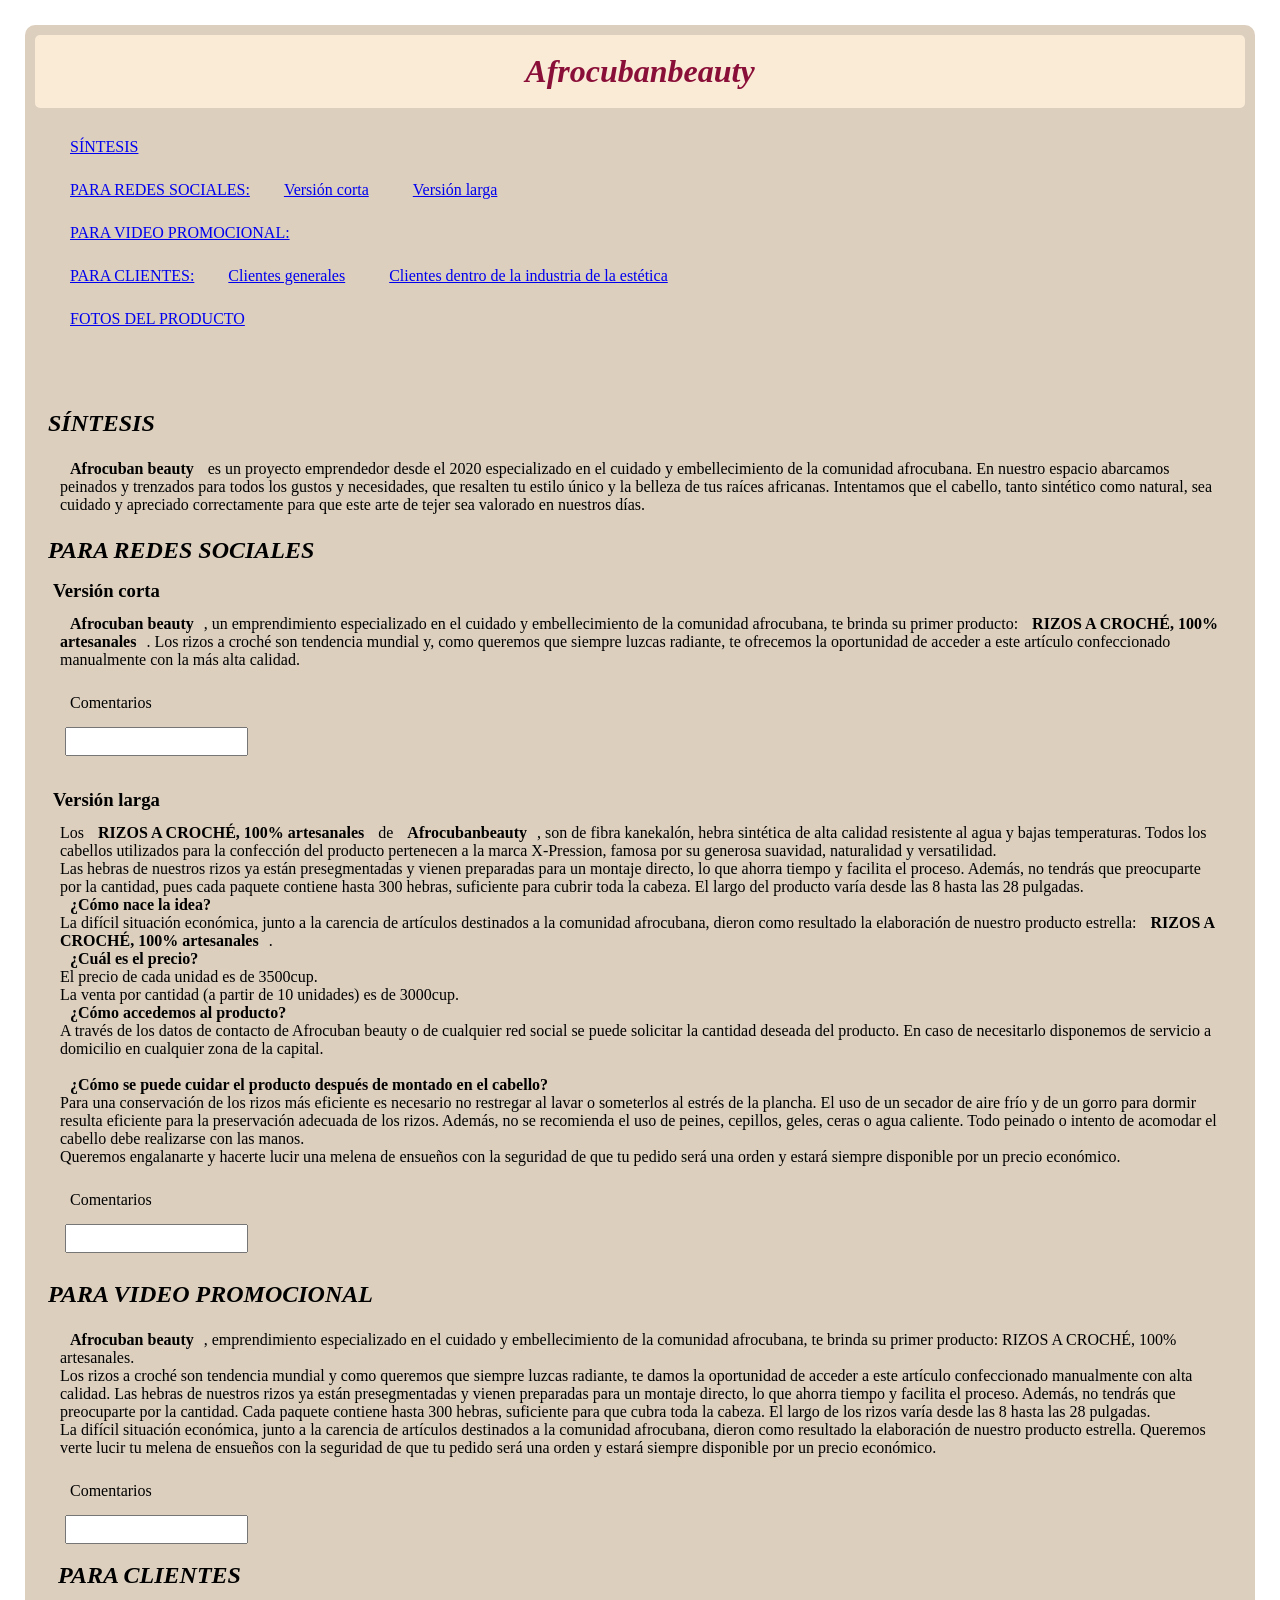
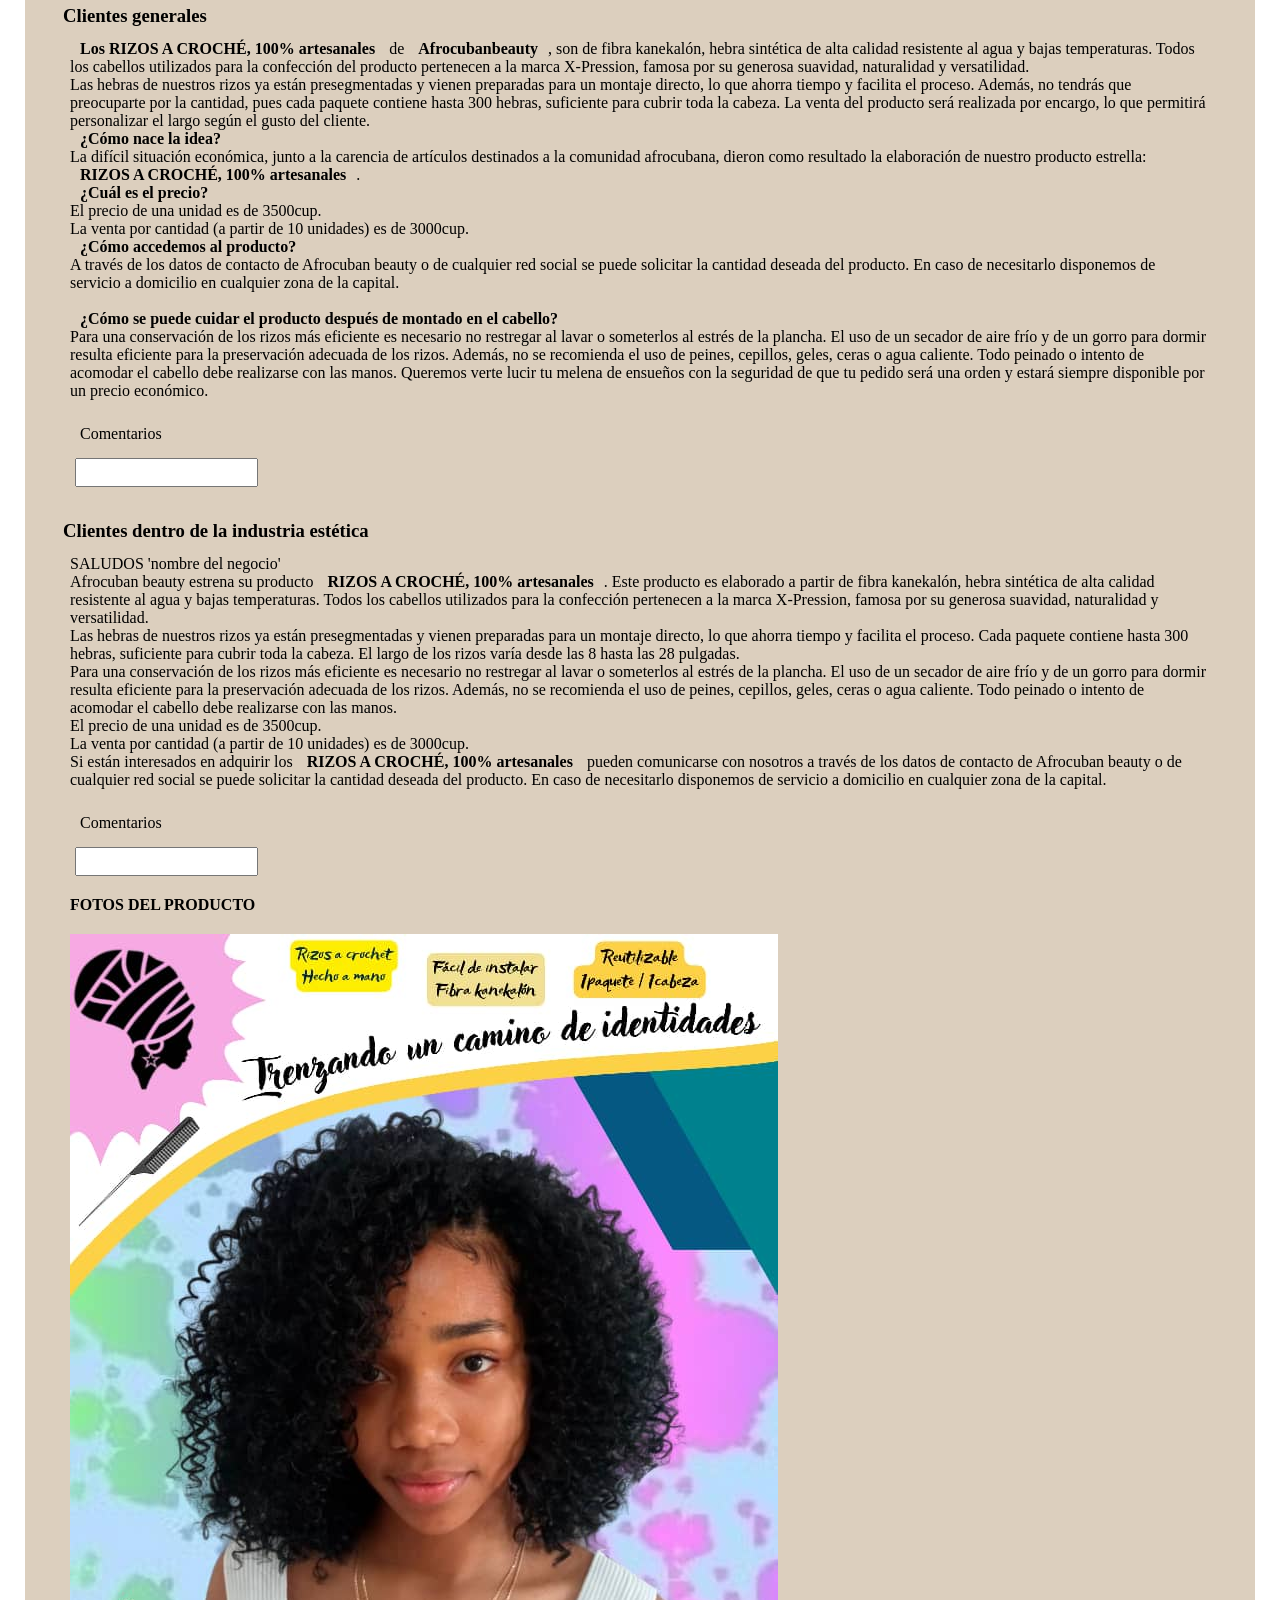
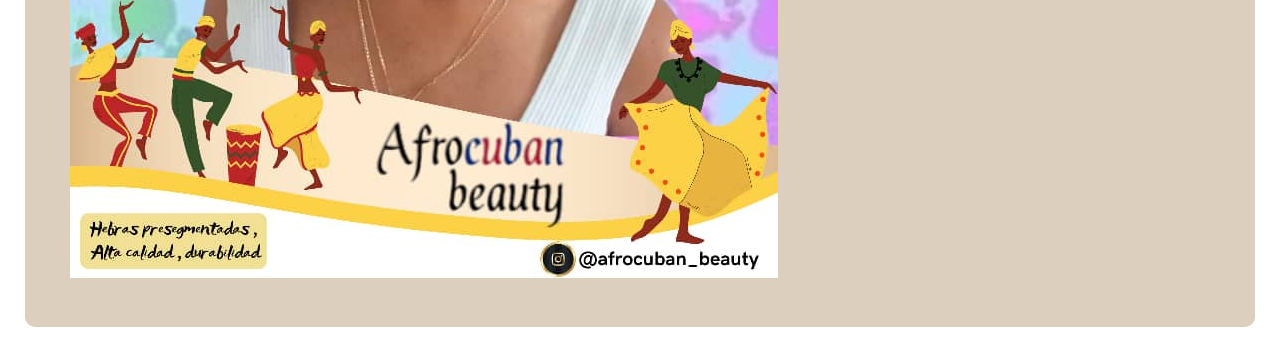
==== commit ea6491da: "client" ====
--- a/index.html
+++ b/index.html
@@ -157,35 +157,32 @@
             </article>
             <article>
                 <h3 id="industria">Clientes dentro de la industria estética</h3>
-                <p><strong>Los RIZOS A CROCHÉ, 100% artesanales</strong> de <strong>Afrocubanbeauty</strong>, son de 
+                <p>SALUDOS 'nombre del negocio'<br/>
+                    Afrocuban beauty estrena su producto <strong>RIZOS A CROCHÉ, 100% artesanales</strong>. Este producto 
+                    es elaborado a partir de
                     fibra kanekalón, hebra sintética de alta calidad resistente al agua y bajas temperaturas. Todos 
-                    los cabellos utilizados para la confección del producto pertenecen a la marca X-Pression, famosa 
+                    los cabellos utilizados para la confección pertenecen a la marca X-Pression, famosa 
                     por su generosa suavidad, naturalidad y versatilidad.
                     <br/>Las hebras de nuestros rizos ya están presegmentadas y vienen preparadas para un montaje directo, 
-                    lo que ahorra tiempo y facilita el proceso.
-                    Además, no tendrás que preocuparte por la cantidad, pues cada paquete contiene hasta 300 hebras, 
-                    suficiente para que cubra toda la cabeza. El largo de los rizos varía desde las 8 hasta las 28 pulgadas. 
-                    <br/><strong>¿Cómo nace la idea?</strong><br/>
-                    La difícil situación económica, junto a la carencia de artículos destinados a la comunidad afrocubana, 
-                    dieron como resultado la elaboración de nuestro producto estrella. 
-                    <br/><strong>¿Cuál es el precio?</strong><br/>
-                    El precio de una unidad es de 3500cup. <br/>
-                    La venta por cantidad (a partir de 10 unidades) es de 3000cup.
-                    <br/>
-                    <br/><strong>¿Cómo accedemos al producto?</strong><br/>
-                    A través de los datos de contacto de Afrocuban beauty o de cualquier red social se puede solicitar 
-                    la cantidad deseada del producto. En caso de necesitarlo disponemos de servicio a domicilio en cualquier zona
-                    de la capital.
-                    <br/>
-                    <strong>¿Cómo se puede cuidar el producto después de montado en el cabello?</strong><br/>
+                    lo que ahorra tiempo y facilita el proceso. Cada paquete contiene hasta 300 hebras, 
+                    suficiente para cubrir toda la cabeza. El largo de los rizos varía desde las 8 hasta las 28 pulgadas. <br/>
+                    
                     Para una conservación de los rizos más eficiente es necesario no restregar al lavar o someterlos 
                     al estrés de la plancha. El uso de un secador de aire frío y de un gorro para dormir resulta 
                     eficiente para la preservación adecuada de los rizos. Además, no se recomienda el uso de peines, 
                     cepillos, geles, ceras o agua caliente. Todo peinado o intento de acomodar el cabello debe 
-                    realizarse con las manos.
+                    realizarse con las manos.<br/>
+                    El precio de una unidad es de 3500cup. <br/>
+                    La venta por cantidad (a partir de 10 unidades) es de 3000cup.
+                    
                     <br/>
-                    Queremos verte lucir una melena de ensueños con la seguridad de que tu pedido 
-                    será una orden y estará siempre disponible por un precio económico.
+                    Si están interesados en adquirir los <strong>RIZOS A CROCHÉ, 100% artesanales</strong> pueden 
+                    comunicarse con nosotros a través de los datos de contacto de Afrocuban beauty o de cualquier red social se puede solicitar 
+                    la cantidad deseada del producto. En caso de necesitarlo disponemos de servicio a domicilio en cualquier zona
+                    de la capital.
+                    <br/>
+                    
+                   
                     
                 </p>
                 <footer>
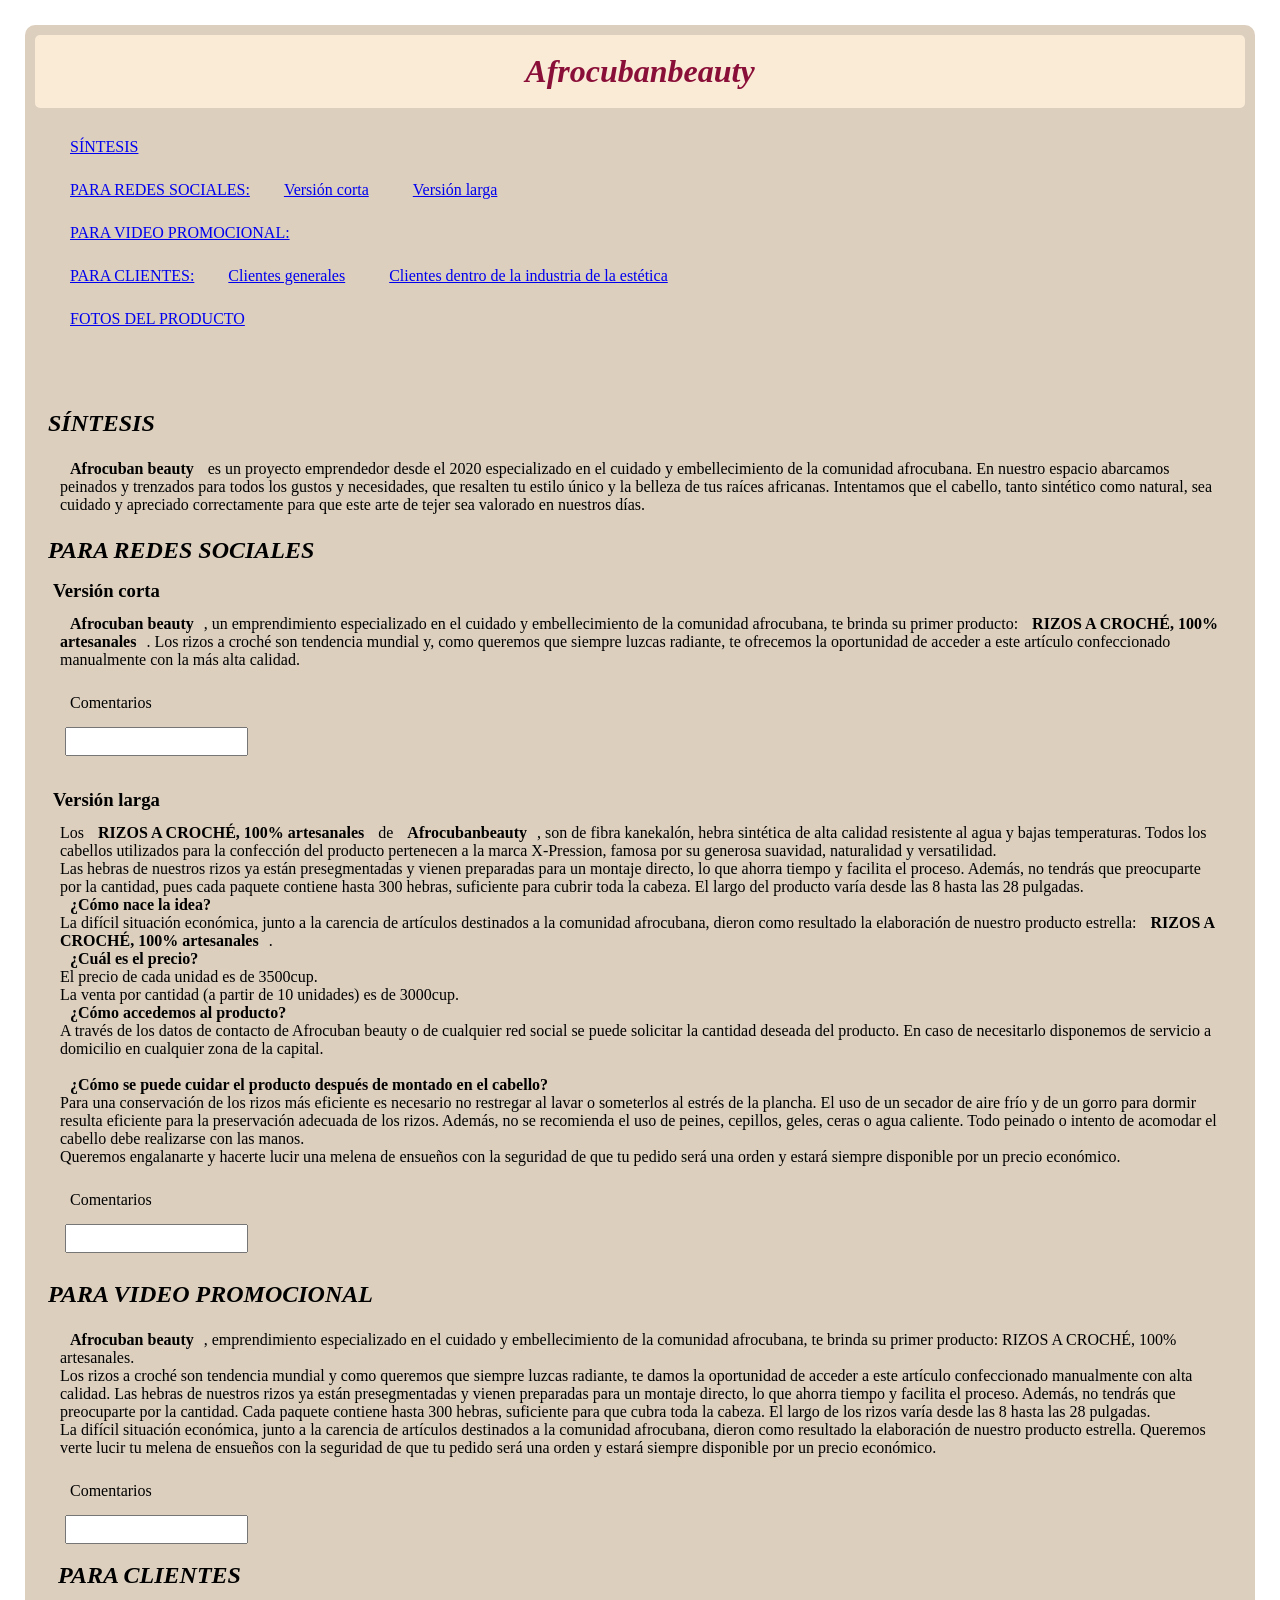
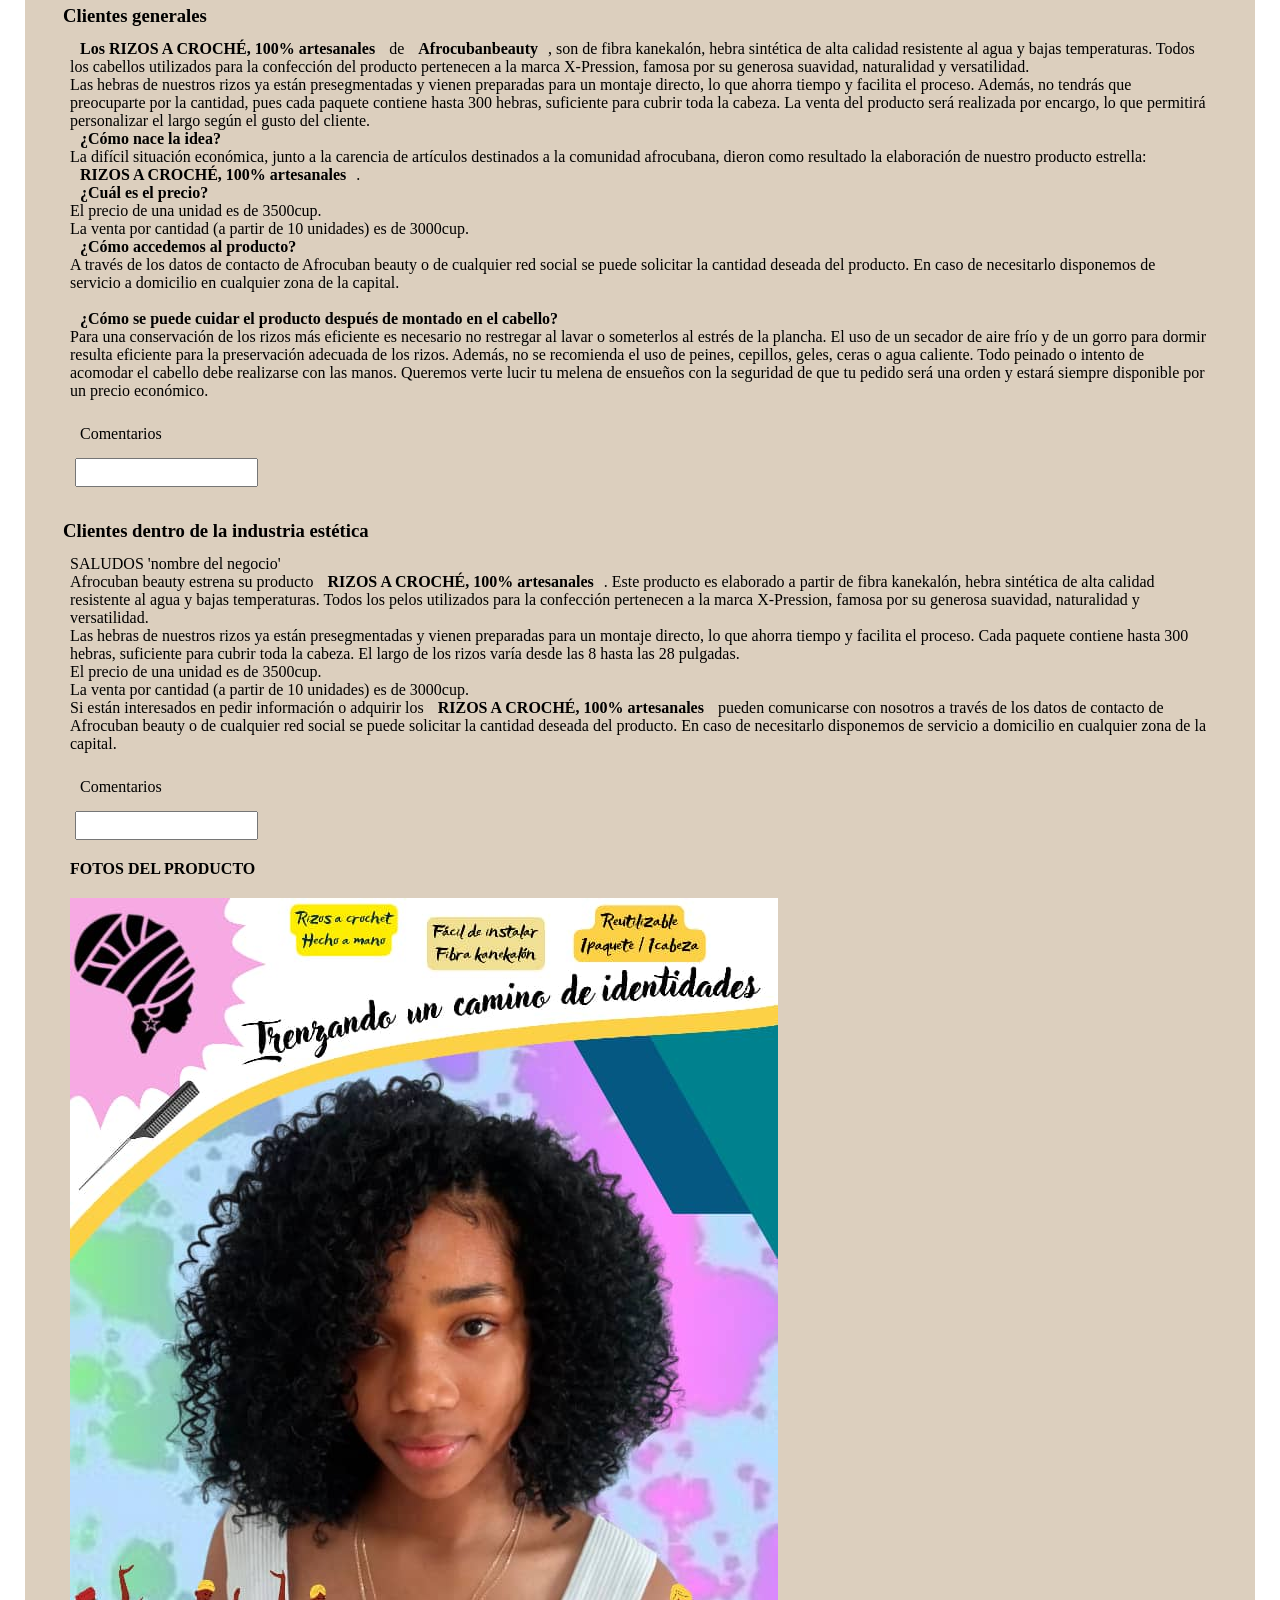
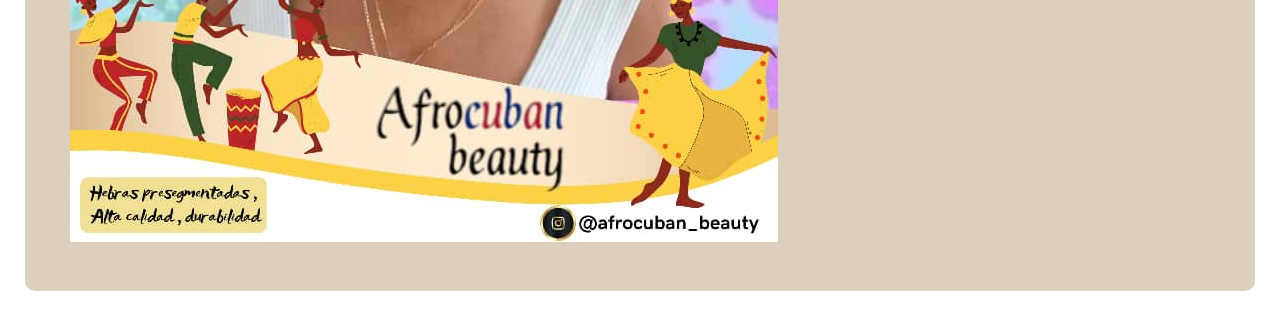
==== commit 597d0631: "revisado" ====
--- a/index.html
+++ b/index.html
@@ -161,22 +161,16 @@
                     Afrocuban beauty estrena su producto <strong>RIZOS A CROCHÉ, 100% artesanales</strong>. Este producto 
                     es elaborado a partir de
                     fibra kanekalón, hebra sintética de alta calidad resistente al agua y bajas temperaturas. Todos 
-                    los cabellos utilizados para la confección pertenecen a la marca X-Pression, famosa 
+                    los pelos utilizados para la confección pertenecen a la marca X-Pression, famosa 
                     por su generosa suavidad, naturalidad y versatilidad.
                     <br/>Las hebras de nuestros rizos ya están presegmentadas y vienen preparadas para un montaje directo, 
                     lo que ahorra tiempo y facilita el proceso. Cada paquete contiene hasta 300 hebras, 
                     suficiente para cubrir toda la cabeza. El largo de los rizos varía desde las 8 hasta las 28 pulgadas. <br/>
-                    
-                    Para una conservación de los rizos más eficiente es necesario no restregar al lavar o someterlos 
-                    al estrés de la plancha. El uso de un secador de aire frío y de un gorro para dormir resulta 
-                    eficiente para la preservación adecuada de los rizos. Además, no se recomienda el uso de peines, 
-                    cepillos, geles, ceras o agua caliente. Todo peinado o intento de acomodar el cabello debe 
-                    realizarse con las manos.<br/>
-                    El precio de una unidad es de 3500cup. <br/>
+                                        El precio de una unidad es de 3500cup. <br/>
                     La venta por cantidad (a partir de 10 unidades) es de 3000cup.
                     
                     <br/>
-                    Si están interesados en adquirir los <strong>RIZOS A CROCHÉ, 100% artesanales</strong> pueden 
+                    Si están interesados en pedir información o adquirir los <strong>RIZOS A CROCHÉ, 100% artesanales</strong> pueden 
                     comunicarse con nosotros a través de los datos de contacto de Afrocuban beauty o de cualquier red social se puede solicitar 
                     la cantidad deseada del producto. En caso de necesitarlo disponemos de servicio a domicilio en cualquier zona
                     de la capital.
